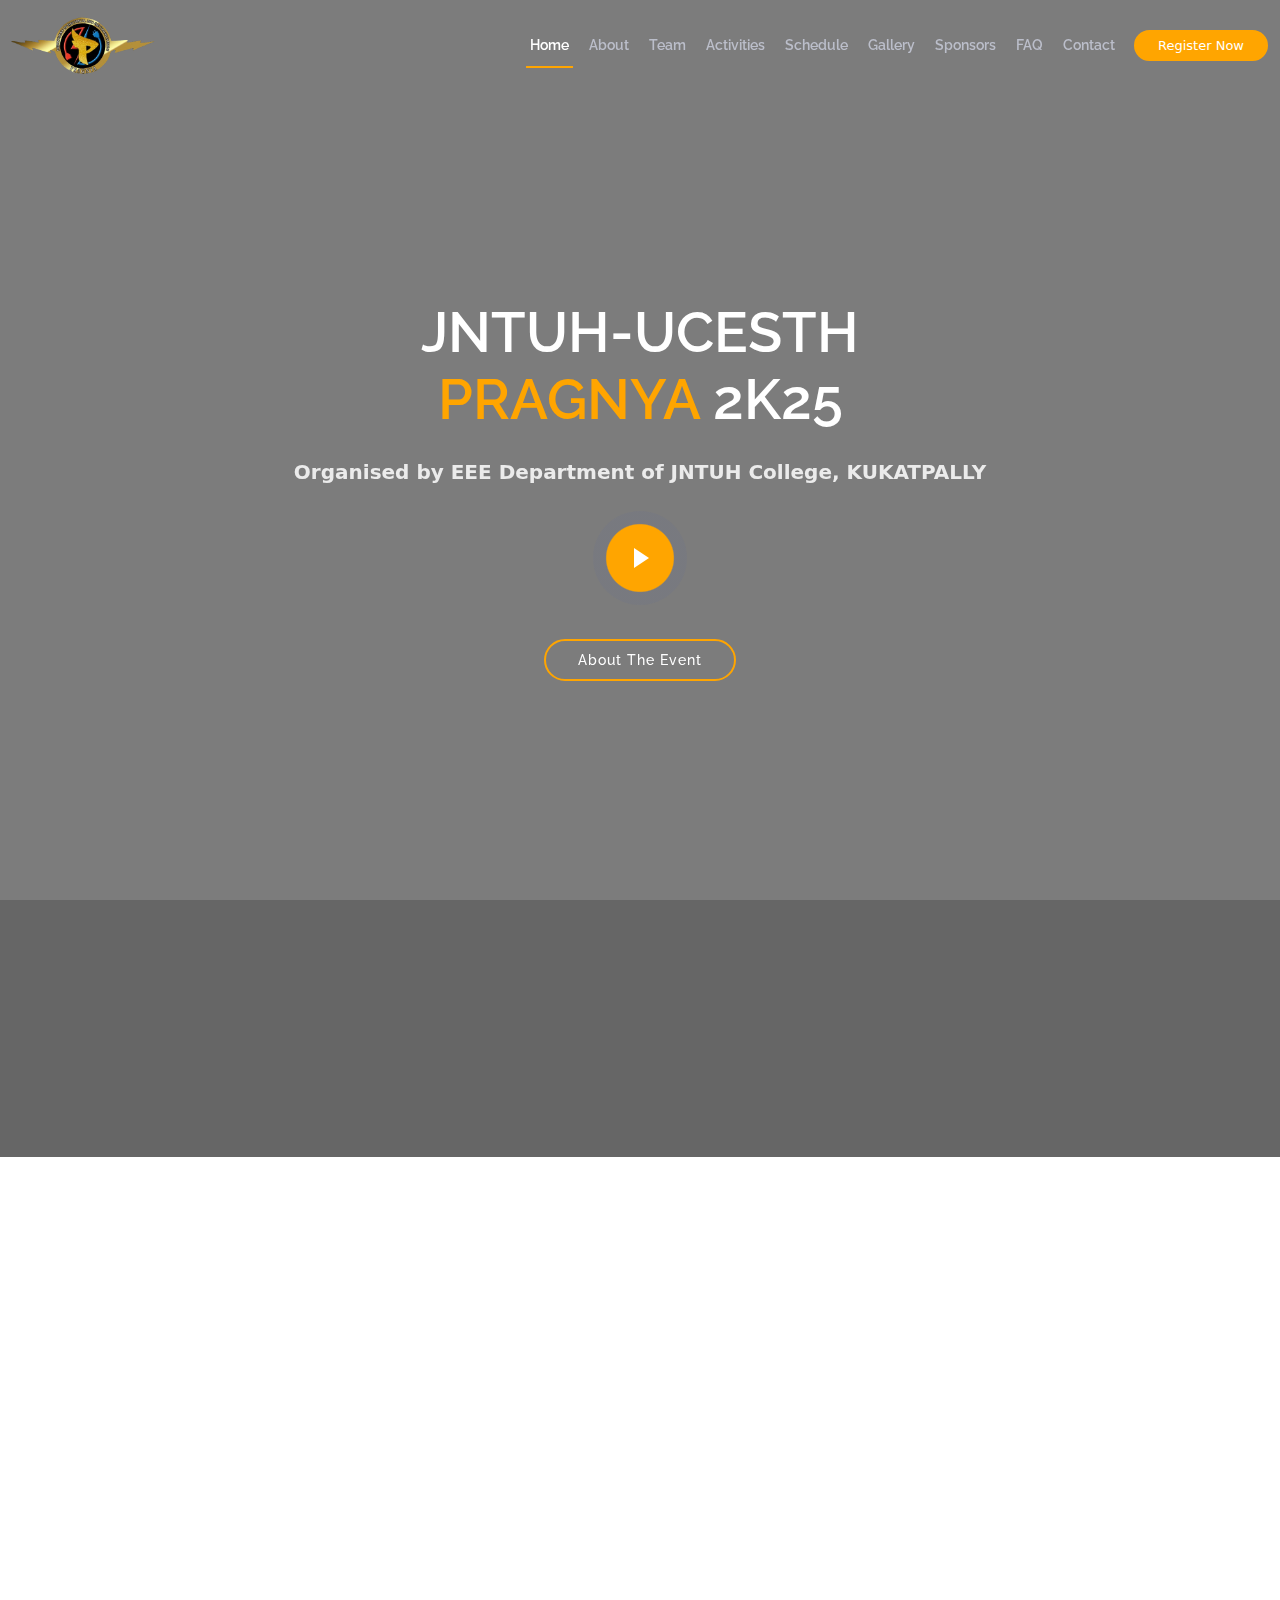
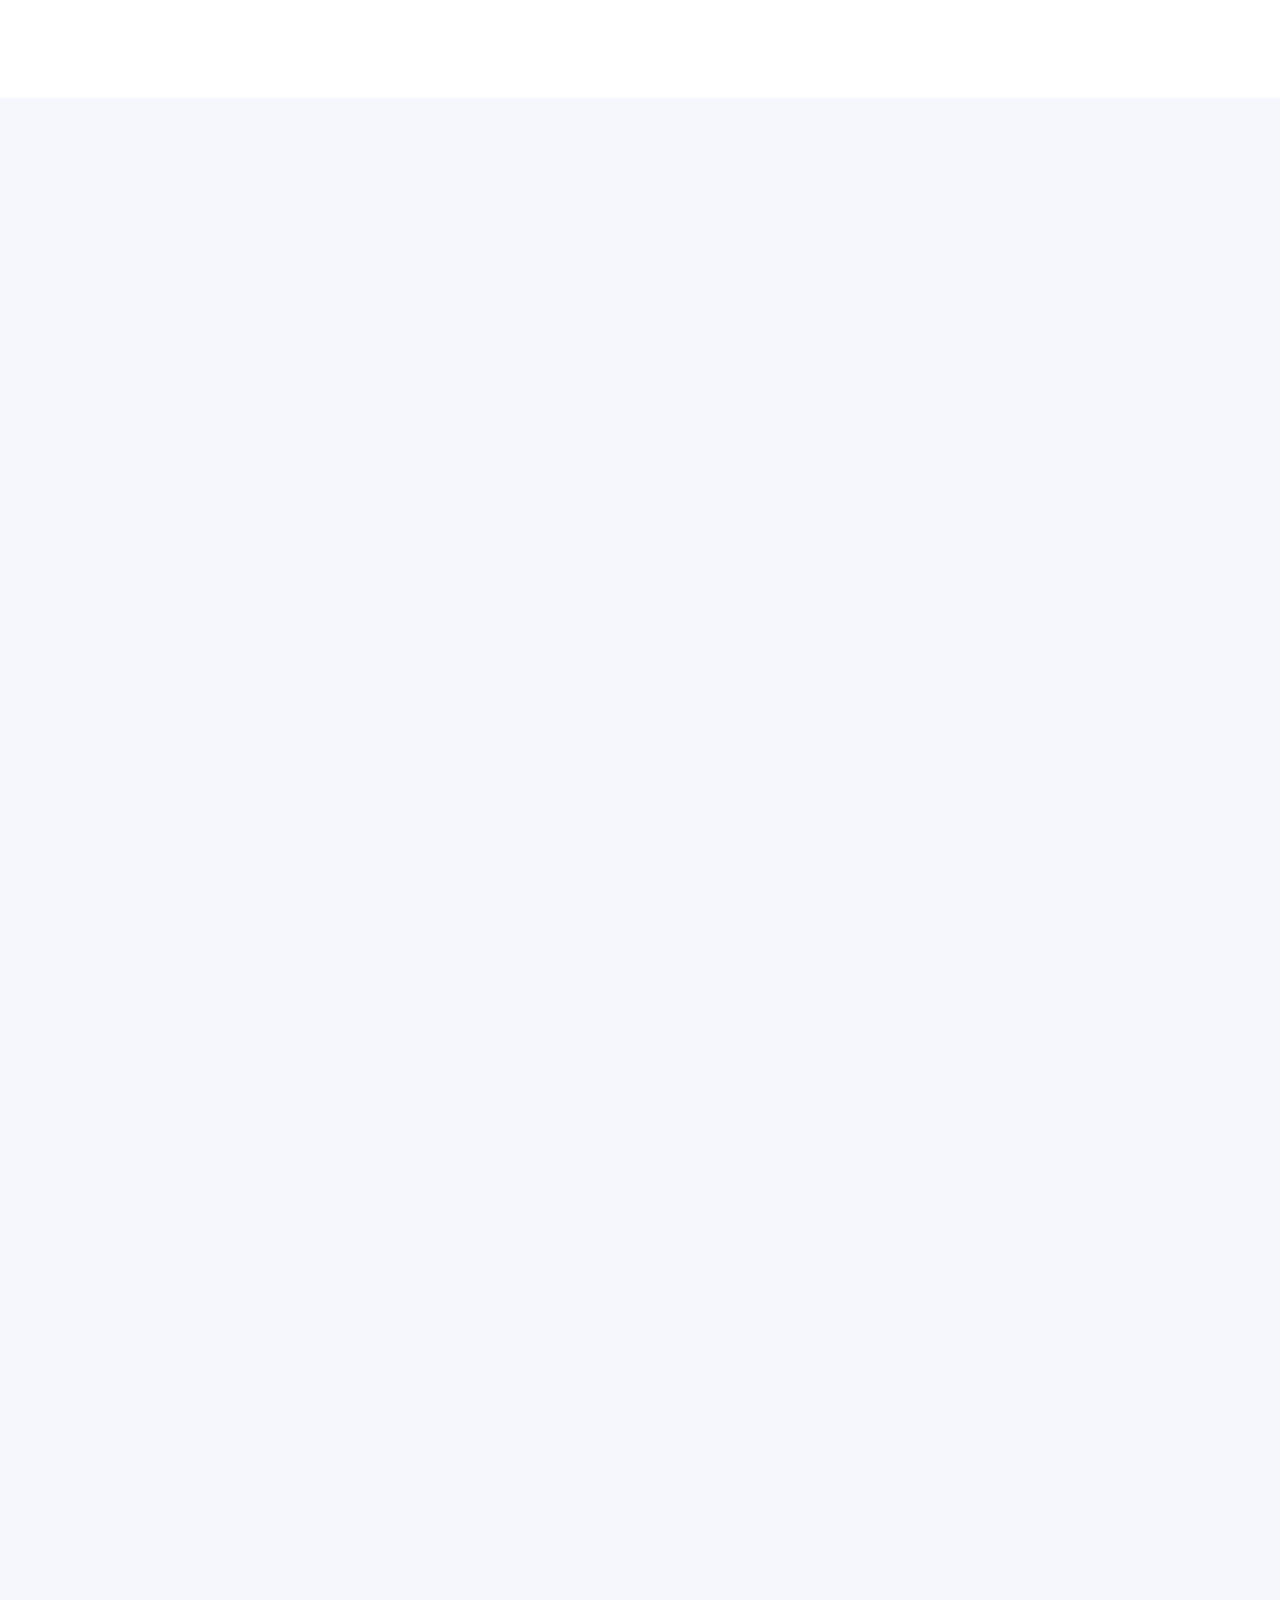
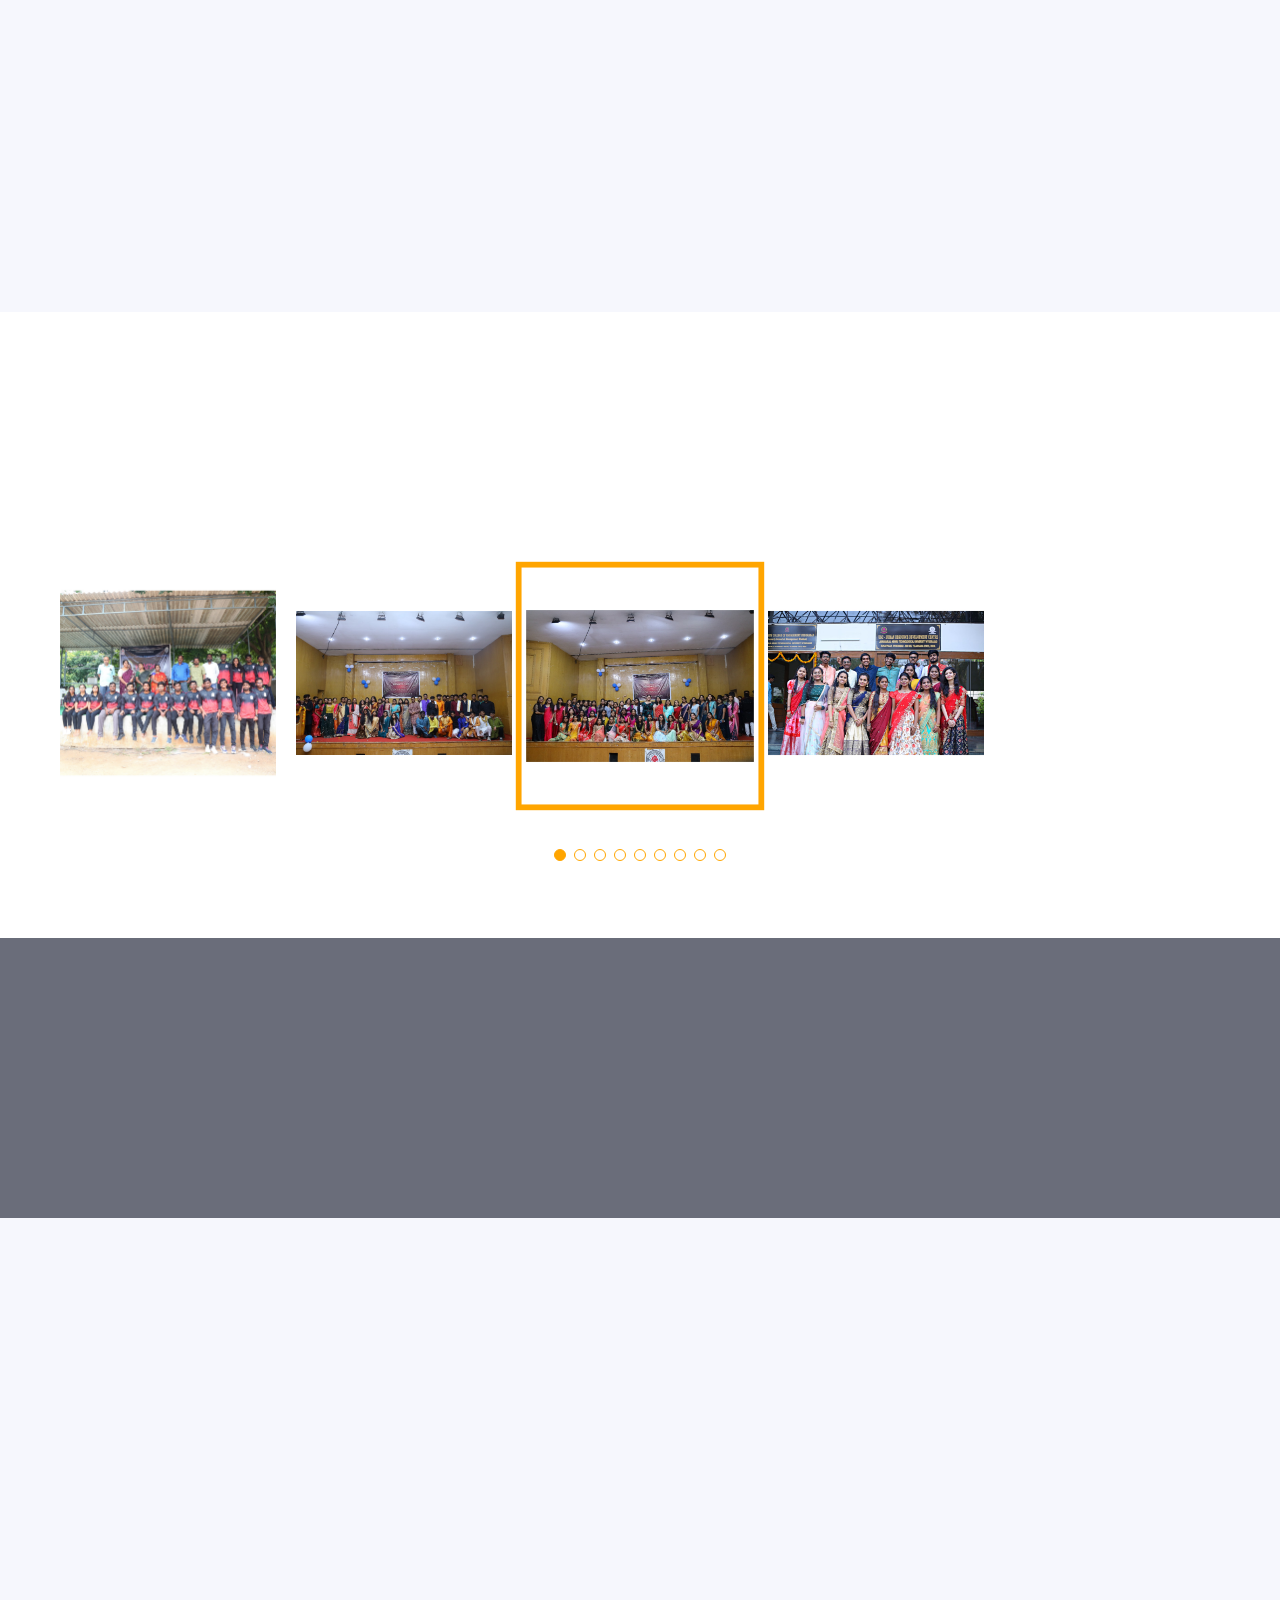
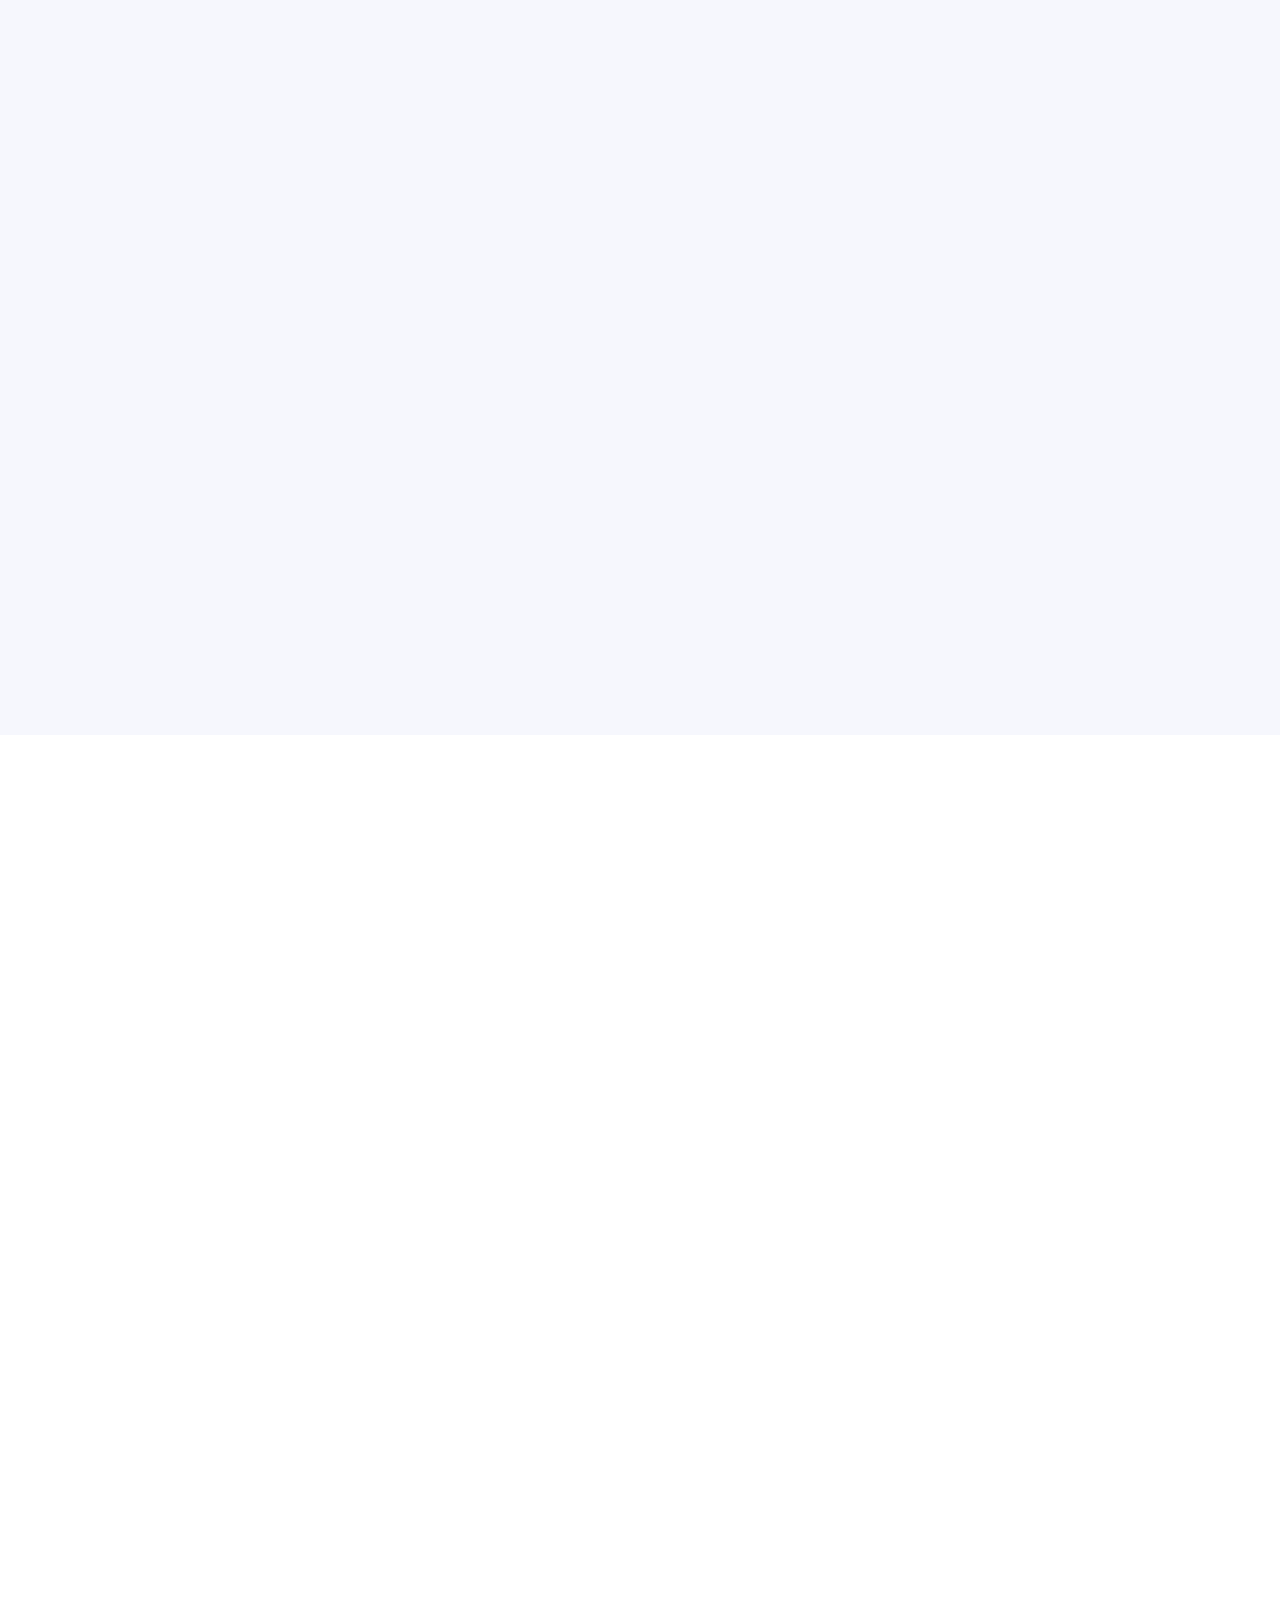
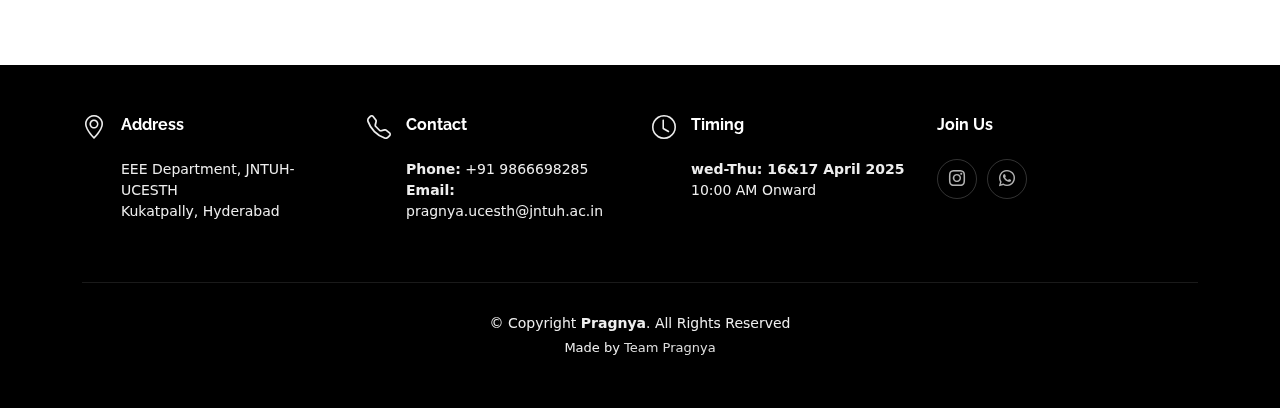
==== index.html @ 3084e206 "edit_stage2" ====
<!DOCTYPE html>
<html lang="en">

<head>
  <meta charset="utf-8">
  <meta content="width=device-width, initial-scale=1.0" name="viewport">

  <title>pragnya 2024</title>
  <meta content="This annual tech extravaganza is set to be the biggest event of JNTUH. We invite students from all colleges and streams to dive into a world of learning and fun. Packed with workshops, competitions, and opportunities  to connect with industry pros. It will be a gateway to Innovation." name="description">
  <meta content="prgnya jntuh,jntuh eee,pragnya technical fest,jntuhpragnya,pragnyajntuh,jntuh tech fest,jntuhtechnical fest" name="keywords">

  <!-- Favicons -->
  <link href="assets/img/favicona.png" rel="icon">
  <link href="assets/img/apple.png" rel="apple-touch-icon">

  <!-- Google Fonts -->
  <link href="https://fonts.googleapis.com/css?family=Open+Sans:300,300i,400,400i,700,700i|Raleway:300,400,500,700,800"
    rel="stylesheet">

  <!-- Vendor CSS Files -->
  <link href="assets/vendor/aos/aos.css" rel="stylesheet">
  <link href="assets/vendor/bootstrap/css/bootstrap.min.css" rel="stylesheet">
  <link href="assets/vendor/bootstrap-icons/bootstrap-icons.css" rel="stylesheet">
  <link href="assets/vendor/glightbox/css/glightbox.min.css" rel="stylesheet">
  <link href="assets/vendor/swiper/swiper-bundle.min.css" rel="stylesheet">

  <!-- Template Main CSS File -->
  <link href="assets/css/style.css" rel="stylesheet">

  <!-- =======================================================
  *
  ======================================================== -->

  <style>
    #particles-js {
      position: fixed;
      width: 100%;
      height: 100%;

      /*Ensures particles are behind other elements*/
      z-index: -1;
    }
  </style>
</head>

<body>

  <!-- ======= Header ======= -->
  <header id="header" class="d-flex align-items-center ">
    <div class="container-fluid container-xxl d-flex align-items-center">

      <div id="logo" class="me-auto">
        <!-- Uncomment below for a text logo -->
        
        <a href="index.html" class="scrollto"><img src="assets/img/logo.png" alt="" title=""></a>
      </div>

      <nav id="navbar" class="navbar order-last order-lg-0">
        <ul>
          <li><a class="nav-link scrollto active" href="#hero">Home</a></li>
          <li><a class="nav-link scrollto" href="#about">About</a></li>
          <li><a class="nav-link scrollto" href="#speakers">Team</a></li>
          <li><a class="nav-link scrollto" href="#activities">Activities</a></li>
          <li><a class="nav-link scrollto" href="#schedule">Schedule</a></li>
          <li><a class="nav-link scrollto" href="#gallery">Gallery</a></li>
          <li><a class="nav-link scrollto" href="#supporters">Sponsors</a></li>
          <li><a class="nav-link scrollto" href="#faq">FAQ</a></li>
          <!-- <li class="dropdown"><a href="#"><span>Drop Down</span> <i class="bi bi-chevron-down"></i></a>
          <ul>
            <li><a href="#">Drop Down 1</a></li>
            <li class="dropdown"><a href="#"><span>Deep Drop Down</span> <i class="bi bi-chevron-right"></i></a>
              <ul>
                <li><a href="#">Deep Drop Down 1</a></li>
                <li><a href="#">Deep Drop Down 2</a></li>
                <li><a href="#">Deep Drop Down 3</a></li>
                <li><a href="#">Deep Drop Down 4</a></li>
                <li><a href="#">Deep Drop Down 5</a></li>
              </ul>
            </li>
            <li><a href="#">Drop Down 2</a></li>
            <li><a href="#">Drop Down 3</a></li>
            <li><a href="#">Drop Down 4</a></li>
          </ul>
        </li> -->
          <li><a class="nav-link scrollto" href="#footer">Contact</a></li>
        </ul>
        <i class="bi bi-list mobile-nav-toggle"></i>
      </nav>
      <!-- .navbar -->
      <a class="buy-tickets scrollto" href="https://forms.gle/BgCcwTMuFskUygii7">Register Now</a>

    </div>
  </header>
  <!-- End Header -->
  

  <!-- ======= Hero Section ======= -->
 <section id="particles-js"></section>

  <section id="hero">
    <div class="hero-container" data-aos="zoom-in" data-aos-delay="100">
      <h1 class="mb-4 pb-0">JNTUH-UCESTH<br><span>PRAGNYA</span> 2K25</h1>
      <p class="mb-4 pb-0">Organised by EEE Department of JNTUH College, KUKATPALLY</p>
      <a href="./assets/videos/comingsoon.mp4" class="glightbox play-btn mb-4"></a>
      <a href="#about" class="about-btn scrollto">About The Event</a>
    </div>
  </section>
  <!-- End Hero Section -->

  <main id="main">

    <!-- ======= About Section ======= -->
    <section id="about">
      <div class="container position-relative" data-aos="fade-up">
        <div class="row">
          <div class="col-lg-6">
            <h2>About The Event</h2>
            <p>This annual tech extravaganza is set to be the biggest event of JNTUH. We invite 
              students from all colleges and
              streams to dive into a world of learning and fun. Packed with workshops, competitions, and opportunities
              to connect with industry pros. It will be a gateway to Innovation.
            </p>
          </div>
          <div class="col-lg-3">
            <h3>Where</h3>
            <p>EEE Department, JNTUH College</p>
          </div>
          <div class="col-lg-3">
            <h3>When</h3>
            <p>Wednesday to Thursday <br>16-14 April</p>
          </div>
        </div>
      </div>
    </section>
    <!-- End About Section -->

    <!-- ======= Speakers Section ======= -->
    <section id="speakers">
      <div class="container" data-aos="fade-up">
        <div class="section-header">
          <h2>Event Management Team</h2>
          <p>Meet the Pioneers of Pragnya 2024 </p>
        </div>

        <div class="row">

          <div class="col-lg-3 col-6">
            <div class="speaker" data-aos="fade-up" data-aos-delay="100">
              <img src="assets/img/speakers/principal.jpeg" alt="principal" class="img-fluid">
              <div class="details">
                <h3><a href="./pages/speakers/principal.html">Dr.G Venkata Narasimha Reddy</a></h3>
                <p>Principal, JNTUH College</p>
                <div class="social">
                  <a href="#"><i class="bi bi-twitter"></i></a>
                  <a href="#"><i class="bi bi-linkedin"></i></a>
                </div>
              </div>
            </div>
          </div>

          <div class="col-lg-3 col-6">
            <div class="speaker" data-aos="fade-up" data-aos-delay="100">
              <img src="./assets/img/speakers/hod.jpeg" alt="Speaker Name" class="img-fluid">
              <div class="details">
                <h3><a href="./pages/speakers/hod.html">Dr.K.Bhaskar</a></h3>
                <p style="font-size: 10px;">HOD, Dept of EEE<br>JNTUH College</p>
                <div class="social">
                  <a href="#"><i class="bi bi-envelope"></i></a>
                  <a href="#"><i class="bi bi-globe"></i></a>
                </div>
              </div>
            </div>
          </div>

          <div class="col-lg-3 col-6">
            <div class="speaker" data-aos="fade-up" data-aos-delay="100">
              <img src="assets/img/speakers/agney.jpeg" alt="agney" class="img-fluid">
              <div class="details">
                <!-- <h3><a href="./pages/speakers/agney.html"> Ch.Ruthik </a></h3> -->
                <h3><a href="./pages/speakers/agney.html"> G.Madhu </a></h3>
                <p style="font-size: 10px;">co-ordinator <br>pragnya'25</p>
                <div class="social">
                  <a href="https://www.instagram.com/ruthikchanda/?hl=en"><i class="bi bi-instagram"></i></a>
                  <a href="https://wa.me/+919866698285" class="whatsapp"><i
                    class="bi bi-whatsapp"></i></a>
                </div>
              </div>
            </div>
          </div>

          <div class="col-lg-3 col-6">
            <div class="speaker" data-aos="fade-up" data-aos-delay="100">
              <img src="assets/img/speakers/vidya.jpg" alt="Speaker Name" class="img-fluid">
              <div class="details">
                <h3><a href="./pages/speakers/vidya.html">P.Gohitha</a></h3>
                <p> co-ordinator <br>pragnya'25</p>
                <div class="social">
                  <a href="https://www.instagram.com/chinnuvirat6/?hl=en" ><i class="bi bi-instagram"></i></a>
                  <a ><i class="bi bi-linkedin"></i></a>
                </div>
              </div>
            </div>
          </div>
        </div>
      </div>

    </section>
    <!-- End Speakers Section -->

    <!-- ======= Activities Section ======= -->
    <section id="activities" class="section-with-bg">

      <div class="container" data-aos="fade-up">
        <div class="section-header">
          <h2>Activities</h2>
          <p>Unleash Your Potential With Exciting Competitions at Pragnya 2025</p>
        </div>

        <div class="row" data-aos="fade-up" data-aos-delay="100">

          <div class="col-lg-3 col-6">
            <div class="activity">
              <div class="activity-img">
                <img src="assets/img/activities/2.jpeg" alt="" class="img-fluid">
              </div>
              <h3><a href="./pages/activities/workshops.html">Workshops</a></h3>
              <p class="activity-line">Creating Tomorrow's Tech</p>
            </div>
          </div>

          <div class="col-lg-3 col-6">
            <div class="activity">
              <div class="activity-img">
                <img src="assets/img/activities/paper presentation.jpeg" alt="" class="img-fluid">
              </div>
              <h3><a href="./pages/activities/poster.html">Paper Presentation</a></h3>
              <p class="activity-line">An Ultimate presentation</p>
            </div>
          </div>

          <div class="col-lg-3 col-6">
            <div class="activity">
              <div class="activity-img">
                <img src="assets/img/activities/techp.jpeg" alt="TechTrail" class="img-fluid">
              </div>
              <h3><a href="./pages/activities/techtrail.html">Project Expo</a></h3>
              <p class="activity-line">Shaping Innovative Businesses</p>
            </div>
          </div>

          <div class="col-lg-3 col-6">
            <div class="activity">
              <div class="activity-img">
                <img src="assets/img/activities/eee.jpeg" alt="ByteBattle" class="img-fluid">
              </div>
              <h3><a href="#">Flash Mob</a></h3>
              <p class="activity-line">A mindblowing performance</p>
            </div>
          </div>

        </div>
      </div>

    </section>
    <!-- End Activities Section -->

    <!-- ======= Schedule Section ======= -->
    <section id="schedule" class="section-with-bg">
      <div class="container" data-aos="fade-up">
        <div class="section-header">
          <h2>Event Schedule</h2>
          <p>pragnya 2025 Exciting Event Lineup</p>
        </div>

        <ul class="nav nav-tabs" role="tablist" data-aos="fade-up" data-aos-delay="100">
          <li class="nav-item">
            <a class="nav-link active" href="#day-0" role="tab" data-bs-toggle="tab">Day 0 (16 Apr'25)</a>
          </li>
          <li class="nav-item">
            <a class="nav-link" href="#day-1" role="tab" data-bs-toggle="tab">Day 1 (17 Apr'25)</a>
          </li>
        </ul>

        <h3 class="sub-heading">Explore the pragnya 2024 Schedule: From Auditions on Day 0 to Main Event Highlights on
          Day 1 <br>
          Explore the Tech-Packed Agenda and Plan Your Experience!
        </h3>

        <div class="tab-content row justify-content-center" data-aos="fade-up" data-aos-delay="200">

          <!-- Schdule Day 0 -->
          <div role="tabpanel" class="col-lg-9 tab-pane fade show active" id="day-0">

            <div class="row schedule-item">
              <div class="col-md-2"><time>00:00 AM</time></div>
              <div class="col-md-10">
                <div class="speaker">
                  <img src="assets/img/tba.jpg" alt="To be announced">
                </div>
                <h4>Session <span>[taken by]</span></h4>
                <p>Keypoints of that session.</p>
              </div>
            </div>

            <div class="row schedule-item">
              <div class="col-md-2"><time>00:00 AM</time></div>
              <div class="col-md-10">
                <div class="speaker">
                  <img src="assets/img/tba.jpg" alt="To be announced">
                </div>
                <h4>Session <span>[taken by]</span></h4>
                <p>Keypoints of that session.</p>
              </div>
            </div>

            <div class="row schedule-item">
              <div class="col-md-2"><time>00:00 AM</time></div>
              <div class="col-md-10">
                <div class="speaker">
                  <img src="assets/img/tba.jpg" alt="To be announced">
                </div>
                <h4>Session <span>[taken by]</span></h4>
                <p>Keypoints of that session.</p>
              </div>
            </div>

            <div class="row schedule-item">
              <div class="col-md-2"><time>00:00 AM</time></div>
              <div class="col-md-10">
                <div class="speaker">
                  <img src="assets/img/tba.jpg" alt="To be announced">
                </div>
                <h4>Session <span>[taken by]</span></h4>
                <p>Keypoints of that session.</p>
              </div>
            </div>

            <div class="row schedule-item">
              <div class="col-md-2"><time>00:00 AM</time></div>
              <div class="col-md-10">
                <div class="speaker">
                  <img src="assets/img/tba.jpg" alt="To be announced">
                </div>
                <h4>Session <span>[taken by]</span></h4>
                <p>Keypoints of that session.</p>
              </div>
            </div>

            <div class="row schedule-item">
              <div class="col-md-2"><time>00:00 AM</time></div>
              <div class="col-md-10">
                <div class="speaker">
                  <img src="assets/img/tba.jpg" alt="To be announced">
                </div>
                <h4>Session <span>[taken by]</span></h4>
                <p>Keypoints of that session.</p>
              </div>
            </div>

            <div class="row schedule-item">
              <div class="col-md-2"><time>00:00 AM</time></div>
              <div class="col-md-10">
                <div class="speaker">
                  <img src="assets/img/tba.jpg" alt="To be announced">
                </div>
                <h4>Session <span>[taken by]</span></h4>
                <p>Keypoints of that session.</p>
              </div>
            </div>

          </div>
          <!-- End Schdule Day 0 -->

          <!-- Schdule Day 1 -->
          <div role="tabpanel" class="col-lg-9  tab-pane fade" id="day-1">

            <div class="row schedule-item">
              <div class="col-md-2"><time>00:00 AM</time></div>
              <div class="col-md-10">
                <div class="speaker">
                  <img src="assets/img/tba.jpg" alt="To be announced">
                </div>
                <h4>Session <span>[taken by]</span></h4>
                <p>Keypoints of that session.</p>
              </div>
            </div>

            <div class="row schedule-item">
              <div class="col-md-2"><time>00:00 AM</time></div>
              <div class="col-md-10">
                <div class="speaker">
                  <img src="assets/img/tba.jpg" alt="To be announced">
                </div>
                <h4>Session <span>[taken by]</span></h4>
                <p>Keypoints of that session.</p>
              </div>
            </div>

            <div class="row schedule-item">
              <div class="col-md-2"><time>00:00 AM</time></div>
              <div class="col-md-10">
                <div class="speaker">
                  <img src="assets/img/tba.jpg" alt="To be announced">
                </div>
                <h4>Session <span>[taken by]</span></h4>
                <p>Keypoints of that session.</p>
              </div>
            </div>

            <div class="row schedule-item">
              <div class="col-md-2"><time>00:00 AM</time></div>
              <div class="col-md-10">
                <div class="speaker">
                  <img src="assets/img/tba.jpg" alt="To be announced">
                </div>
                <h4>Session <span>[taken by]</span></h4>
                <p>Keypoints of that session.</p>
              </div>
            </div>

            <div class="row schedule-item">
              <div class="col-md-2"><time>00:00 AM</time></div>
              <div class="col-md-10">
                <div class="speaker">
                  <img src="assets/img/tba.jpg" alt="To be announced">
                </div>
                <h4>Session <span>[taken by]</span></h4>
                <p>Keypoints of that session.</p>
              </div>
            </div>

            <div class="row schedule-item">
              <div class="col-md-2"><time>00:00 AM</time></div>
              <div class="col-md-10">
                <div class="speaker">
                  <img src="assets/img/tba.jpg" alt="To be announced">
                </div>
                <h4>Session <span>[taken by]</span></h4>
                <p>Keypoints of that session.</p>
              </div>
            </div>

          </div>
          <!-- End Schdule Day 1 -->

        </div>

      </div>

    </section><!-- End Schedule Section -->

    <!-- ======= Gallery Section ======= -->
    <section id="gallery">

      <div class="container" data-aos="fade-up">
        <div class="section-header">
          <h2>Gallery</h2>
          <p>pragnya 2025 in Stunning Visual Highlights</p>
        </div>
      </div>

      <div class="gallery-slider swiper">
        <div class="swiper-wrapper align-items-center">
          
          <div class="swiper-slide"><a href="assets/img/gallery/p5.jpeg" class="gallery-lightbox"><img
                src="assets/img/gallery/p5.jpeg" class="img-fluid" alt=""></a></div>
          <div class="swiper-slide"><a href="assets/img/gallery/p6.jpeg" class="gallery-lightbox"><img
                src="assets/img/gallery/p6.jpeg" class="img-fluid" alt=""></a></div>
          <div class="swiper-slide"><a href="assets/img/gallery/p7.jpg" class="gallery-lightbox"><img
                src="assets/img/gallery/p7.jpg" class="img-fluid" alt=""></a></div>
          <div class="swiper-slide"><a href="assets/img/gallery/p8.jpeg" class="gallery-lightbox"><img
                src="assets/img/gallery/p8.jpeg" class="img-fluid" alt=""></a></div>
          <div class="swiper-slide"><a href="assets/img/gallery/p11.jpg" class="gallery-lightbox"><img
                src="assets/img/gallery/p11.jpg" class="img-fluid" alt=""></a></div>
          <div class="swiper-slide"><a href="assets/img/gallery/p12.JPG" class="gallery-lightbox"><img
                src="assets/img/gallery/p12.JPG" class="img-fluid" alt=""></a></div>
          <div class="swiper-slide"><a href="assets/img/gallery/p13.jpeg" class="gallery-lightbox"><img
                src="assets/img/gallery/p13.jpeg" class="img-fluid" alt=""></a></div>
          <div class="swiper-slide"><a href="assets/img/gallery/p14.jpeg" class="gallery-lightbox"><img
                src="assets/img/gallery/p14.jpeg" class="img-fluid" alt=""></a></div> 
          <div class="swiper-slide"><a href="assets/img/gallery/p17.jpeg" class="gallery-lightbox"><img
                src="assets/img/gallery/p17.jpeg" class="img-fluid" alt=""></a></div> 
          

        </div>
        <div class="swiper-pagination"></div>
      </div>

    </section>
    <!-- End Gallery Section -->


    <!-- ======= Register Section ======= -->
    <section id="register">
      <div class="container" data-aos="zoom-in">
        <div class="section-header">
          <h2>REGISTER NOW</h2>
          <p>Secure Your Spot: Register Now For pragnya 2025!</p>
        </div>
        <a href="https://forms.gle/BgCcwTMuFskUygii7"><button>Register Here</button></a>
      </div>
    </section><!-- End Register Section -->

    <!-- ======= Supporters Section ======= -->
    <section id="supporters" class="section-with-bg">

      <div class="container" data-aos="fade-up">
        <div class="section-header">
          <h2>OUR PREVIOUS Sponsors</h2>
          <p>Grateful Acknowledgement to Our Valued Sponsors</p>
        </div>

        <div class="section-header">
          <h3>Title Sponsor</h3>
        </div>

        <div class="row no-gutters supporters-wrap clearfix" data-aos="zoom-in" data-aos-delay="100">

          <a href="https://urbanorbit.in/" target="_blank">
            <div class="sponsor-box">
              <div class="supporter-logo">
                <img src="assets/img/supporters/uo.png" class="img-fluid" alt="urban orbit">
              </div>
            </div>
          </a>

        </div>

        <div class="section-header">
          <h3>Our Major Partners</h3>
        </div>

        <div class="row no-gutters supporters-wrap clearfix" data-aos="zoom-in" data-aos-delay="100">

          <a href="" class="sponsor-box" target="_blank">
            <div >
              <div class="supporter-logo">
                <img src="assets/img/supporters/1.png" class="img-fluid" alt="">
              </div>
            </div>
          </a>

          <a href="" class="sponsor-box" target="_blank">
            <div>
              <div class="supporter-logo">
                <img src="./assets/img/supporters/2.png" class="img-fluid" alt="">
              </div>
            </div>
          </a>

        </div>

        <div class="section-header">
          <h3>Associate Partners</h3>
        </div>

        <div class="row no-gutters supporters-wrap clearfix" data-aos="zoom-in" data-aos-delay="100">
          <a href="" class="sponsor-box" target="_blank">
            <div >
              <div class="supporter-logo">
                <img src="assets/img/supporters/3.jpg" class="img-fluid" alt="">
              </div>
            </div>
          </a>

          <a href="" class="sponsor-box" target="_blank">
            <div>
              <div class="supporter-logo">
                <img src="./assets/img/supporters/ace.webp" class="img-fluid" alt="">
              </div>
            </div>
          </a>

          <!-- 0Labs%20in%20Motihari&mncatname=Pathology%20Labs&search_id=28bffeaac70b9ebcd135141742e00b033a7ba59e8e6559a1277fc594297ade6b&abd_btn=&abd_heading=" class="sponsor-box" target="_blank">
            <div >
              <div class="supporter-logo">
                <img src="assets/img/supporters/BMS-Healthcare.png" class="img-fluid" alt="BMS-Healthcare">
              </div>
            </div>
          </a> -->

          <!-- <div class="col-lg-3 col-md-4 col-xs-6">
            <div class="supporter-logo">
              <img src="assets/img/supporters/comingsoon.png" class="img-fluid" alt="">
            </div>
          </div>

          <div class="col-lg-3 col-md-4 col-xs-6">
            <div class="supporter-logo">
              <img src="assets/img/supporters/comingsoon.png" class="img-fluid" alt="">
            </div>
          </div>

          <div class="col-lg-3 col-md-4 col-xs-6">
            <div class="supporter-logo">
              <img src="assets/img/supporters/comingsoon.png" class="img-fluid" alt="">
            </div>
          </div>

          <div class="col-lg-3 col-md-4 col-xs-6">
            <div class="supporter-logo">
              <img src="assets/img/supporters/comingsoon.png" class="img-fluid" alt="">
            </div>
          </div> -->

        </div>

      </div>

    </section>
    <!-- End Sponsors Section -->

    <!-- =======  F.A.Q Section ======= -->
    <section id="faq">

      <div class="container" data-aos="fade-up">

        <div class="section-header">
          <h2>F.A.Q </h2>
          <p>One Stop Solution For All Your Queries</p>
        </div>

        <div class="row justify-content-center" data-aos="fade-up" data-aos-delay="100">
          <div class="col-lg-9">

            <ul class="faq-list">

              <li>
                <div data-bs-toggle="collapse" class="collapsed question" href="#faq1">How can I participate in
                  pragnya 2024? <i class="bi bi-chevron-down icon-show"></i><i
                    class="bi bi-chevron-up icon-close"></i></div>
                <div id="faq1" class="collapse" data-bs-parent=".faq-list">
                  <p>
                    To participate, visit our registration page on the official pragnya website. Follow the
                    registration instructions and ensure you meet the eligibility criteria.
                  </p>
                </div>
              </li>

              <li>
                <div data-bs-toggle="collapse" href="#faq2" class="collapsed question"> Is pragnya open to students
                  from all colleges? <i class="bi bi-chevron-down icon-show"></i><i
                    class="bi bi-chevron-up icon-close"></i></div>
                <div id="faq2" class="collapse" data-bs-parent=".faq-list">
                  <p>
                    Yes, pragnya is open to students from any college or university. As long as you are from engineering
                    background and have a passion for engineering, you are welcome to join us!
                  </p>
                </div>
              </li>

              <li>
                <div data-bs-toggle="collapse" href="#faq3" class="collapsed question">What are the benefits of
                  attending pragnya? <i class="bi bi-chevron-down icon-show"></i><i
                    class="bi bi-chevron-up icon-close"></i></div>
                <div id="faq3" class="collapse" data-bs-parent=".faq-list">
                  <p>
                    Attending pragnya provides valuable opportunities for networking, skill enhancement, and exposure
                    to industry insights. It's a chance to connect with professionals and fellow students.
                  </p>
                </div>
              </li>

              <li>
                <div data-bs-toggle="collapse" href="#faq4" class="collapsed question">Who are the keynote speakers or
                  industry experts? <i class="bi bi-chevron-down icon-show"></i><i
                    class="bi bi-chevron-up icon-close"></i></div>
                <div id="faq4" class="collapse" data-bs-parent=".faq-list">
                  <p>
                    Our lineup includes esteemed keynote speakers and industry experts with diverse backgrounds. Check
                    the schedule for detailed information on each speaker.
                  </p>
                </div>
              </li>

              <li>
                <div data-bs-toggle="collapse" href="#faq5" class="collapsed question">Is there a code of conduct for
                  participants? <i class="bi bi-chevron-down icon-show"></i><i class="bi bi-chevron-up icon-close"></i>
                </div>
                <div id="faq5" class="collapse" data-bs-parent=".faq-list">
                  <p>
                    Yes, we expect all participants to adhere to a code of conduct promoting respectful and inclusive
                    behavior. Review the code of conduct on our website for detailed guidelines.
                  </p>
                </div>
              </li>

              <li>
                <div data-bs-toggle="collapse" href="#faq6" class="collapsed question">How can my college/organisation
                  become a partner for pragnya? <i class="bi bi-chevron-down icon-show"></i><i
                    class="bi bi-chevron-up icon-close"></i></div>
                <div id="faq6" class="collapse" data-bs-parent=".faq-list">
                  <p>
                    If your college/organisation is interested in partnering with pragnya, please reach out to us
                    through the contact section on our website. We would love to explore collaboration possibilities.
                  </p>
                </div>
              </li>

              <li>
                <div data-bs-toggle="collapse" href="#faq7" class="collapsed question">How can I stay updated on
                  pragnyaa 2024 announcements? <i class="bi bi-chevron-down icon-show"></i><i
                    class="bi bi-chevron-up icon-close"></i></div>
                <div id="faq7" class="collapse" data-bs-parent=".faq-list">
                  <p>
                    Stay connected by following our official social media channels and regularly checking our website
                    for updates and announcements.
                  </p>
                </div>
              </li>

              <li>
                <div data-bs-toggle="collapse" href="#faq8" class="collapsed question">Is there a dress code for the
                  event? <i class="bi bi-chevron-down icon-show"></i><i class="bi bi-chevron-up icon-close"></i></div>
                <div id="faq8" class="collapse" data-bs-parent=".faq-list">
                  <p>
                    While there is no strict dress code, we recommend wearing formal attire. If there are specific dress
                    requirements for certain events, it will be mentioned in the event details.
                  </p>
                </div>
              </li>

              <li>
                <div data-bs-toggle="collapse" href="#faq9" class="collapsed question">What happens if I face technical
                  issues during the event? <i class="bi bi-chevron-down icon-show"></i><i
                    class="bi bi-chevron-up icon-close"></i></div>
                <div id="faq9" class="collapse" data-bs-parent=".faq-list">
                  <p>
                    We have a dedicated technical support team to assist you. Contact the support team through the
                    virtual platform or visit the help desk during in-person events for immediate assistance.
                  </p>
                </div>
              </li>

              <li>
                <div data-bs-toggle="collapse" href="#faq10" class="collapsed question">Will there be opportunities to
                  interact with industry professionals? <i class="bi bi-chevron-down icon-show"></i><i
                    class="bi bi-chevron-up icon-close"></i></div>
                <div id="faq10" class="collapse" data-bs-parent=".faq-list">
                  <p>
                    Yes, pragnya provides various opportunities to interact with industry professionals, including
                    networking sessions, panel discussions, and Q&A sessions.
                  </p>
                </div>
              </li>

            </ul>

          </div>
        </div>

      </div>

    </section>
    <!-- End  F.A.Q Section -->

  </main>
  <!-- End #main -->

  <!-- ======= Footer ======= -->
  <footer id="footer" class="footer" style="bottom: 0;">

    <div class="container">
      <div class="row gy-3">
        <div class="col-lg-3 col-md-6 d-flex">
          <i class="bi bi-geo-alt icon"></i>
          <div>
            <h4>Address</h4>
            <p>
              EEE Department, JNTUH-UCESTH  <br>
              Kukatpally, Hyderabad<br>
            </p>
          </div>

        </div>

        <div class="col-lg-3 col-md-6 footer-links d-flex">
          <i class="bi bi-telephone icon"></i>
          <div>
            <h4>Contact</h4>
            <p>
              <strong>Phone:</strong> +91 9866698285<br>
              <strong>Email:</strong> pragnya.ucesth@jntuh.ac.in<br>
            </p>
          </div>
        </div>

        <div class="col-lg-3 col-md-6 footer-links d-flex">
          <i class="bi bi-clock icon"></i>
          <div>
            <h4>Timing</h4>
            <p>
              <strong>wed-Thu: 16&17 April 2025</strong><br>
              10:00 AM Onward
            </p>
          </div>
        </div>

        <div class="col-lg-3 col-md-6 footer-links">
          <h4>Join Us</h4>
          <div class="social-links d-flex">
            <!-- <a href="#" class="twitter"><i class="bi bi-twitter"></i></a> -->
            <!-- <a href="#" class="facebook"><i class="bi bi-facebook"></i></a> -->
            <a href="https://www.instagram.com/ruthikchanda/?hl=en" class="instagram"><i class="bi bi-instagram"></i></a>
            <a href="https://wa.me/+919866698285" class="whatsapp"><i
                class="bi bi-whatsapp"></i></a>
           
            <!-- <a href="#" class="linkedin"><i class="bi bi-linkedin"></i></a> -->
          </div>
        </div>

      </div>
    </div>

    <div class="container">
      <div class="copyright">
        &copy; Copyright <strong><span>Pragnya</span></strong>. All Rights Reserved
      </div>
      <div class="credits">
        Made <!--span style="color: red;">&#x2764;</span--> by <a href="#">Team Pragnya</a>
      </div>
    </div>

  </footer>
  <!-- End Footer -->

  <a href="#" class="back-to-top d-flex align-items-center justify-content-center"><i
      class="bi bi-arrow-up-short"></i></a>

  <!-- Vendor JS Files -->
  <script src="assets/vendor/aos/aos.js"></script>
  <script src="assets/vendor/bootstrap/js/bootstrap.bundle.min.js"></script>
  <script src="assets/vendor/glightbox/js/glightbox.min.js"></script>
  <script src="assets/vendor/swiper/swiper-bundle.min.js"></script>
  <script src="assets/vendor/php-email-form/validate.js"></script>

  <script src="https://cdn.jsdelivr.net/particles.js/2.0.0/particles.min.js"></script>

  <!-- Template Main JS File -->
  <script src="assets/js/main.js"></script>

</body>

</html>
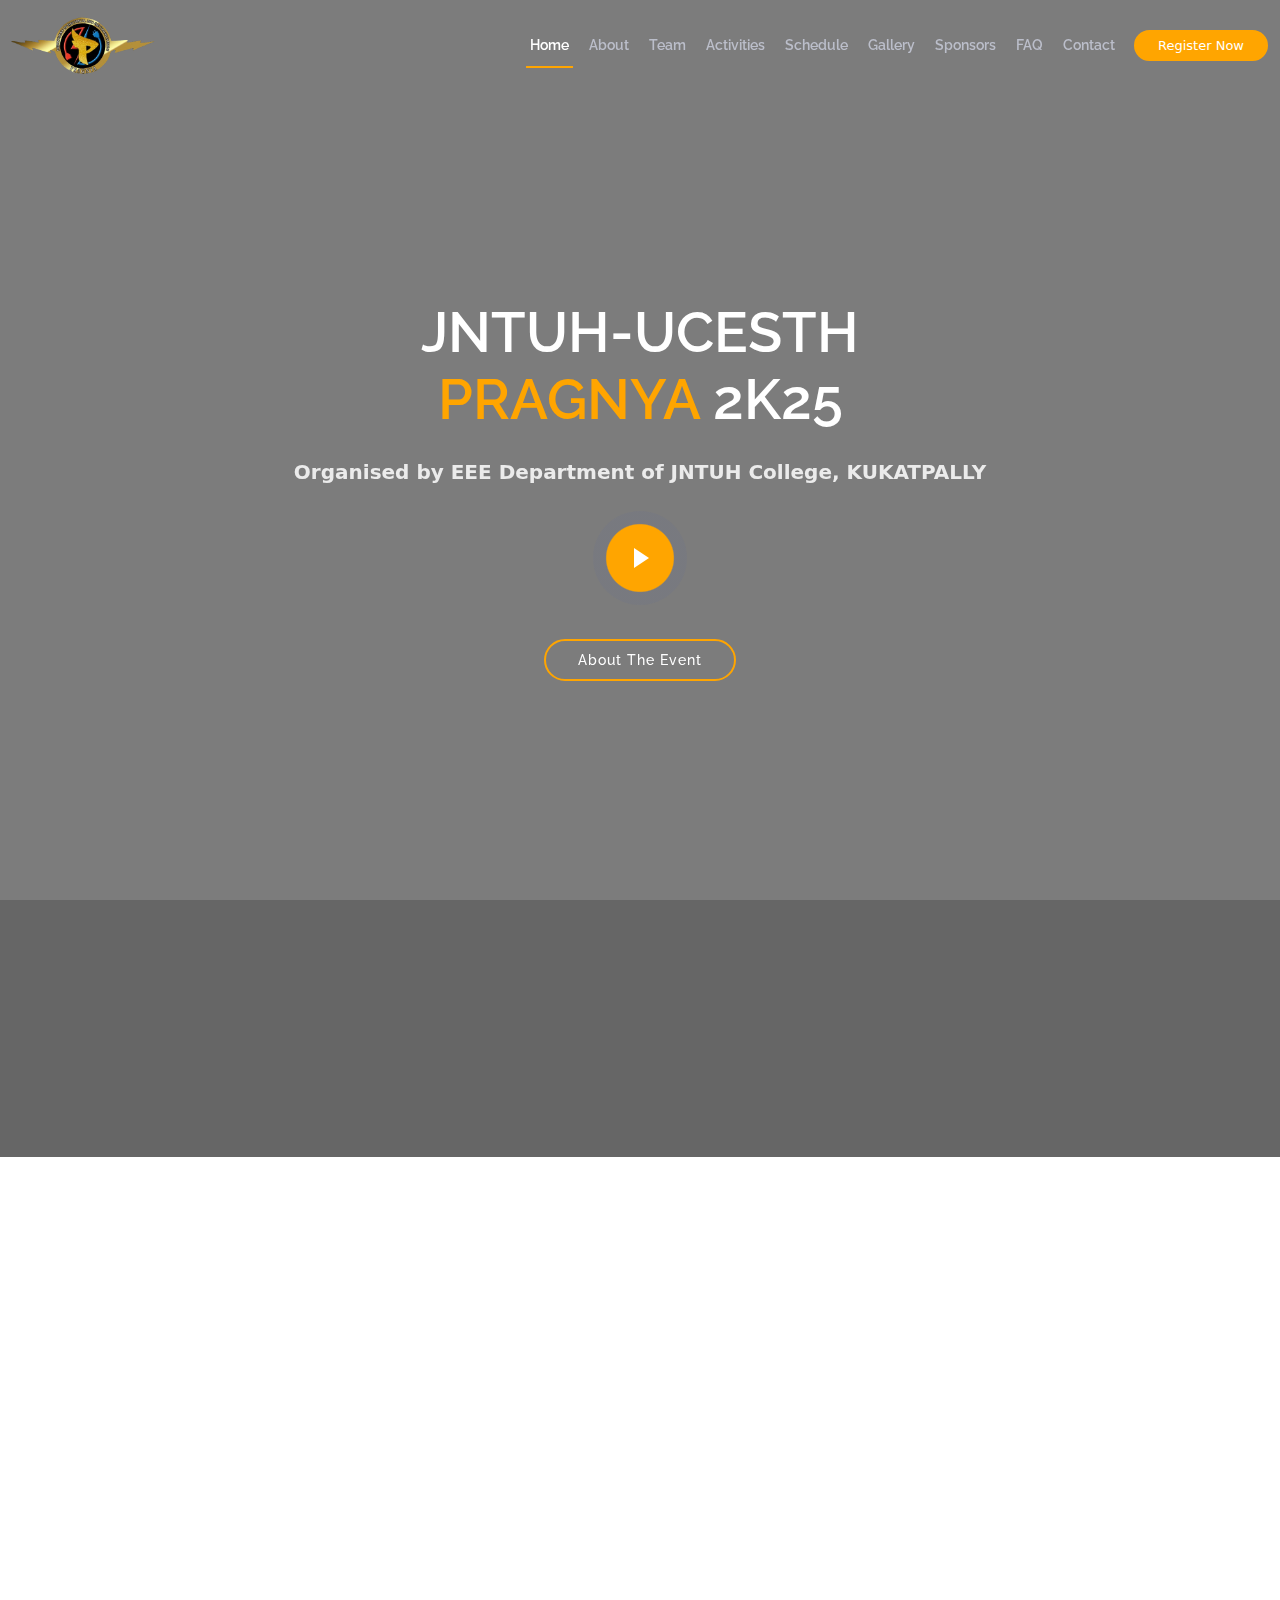
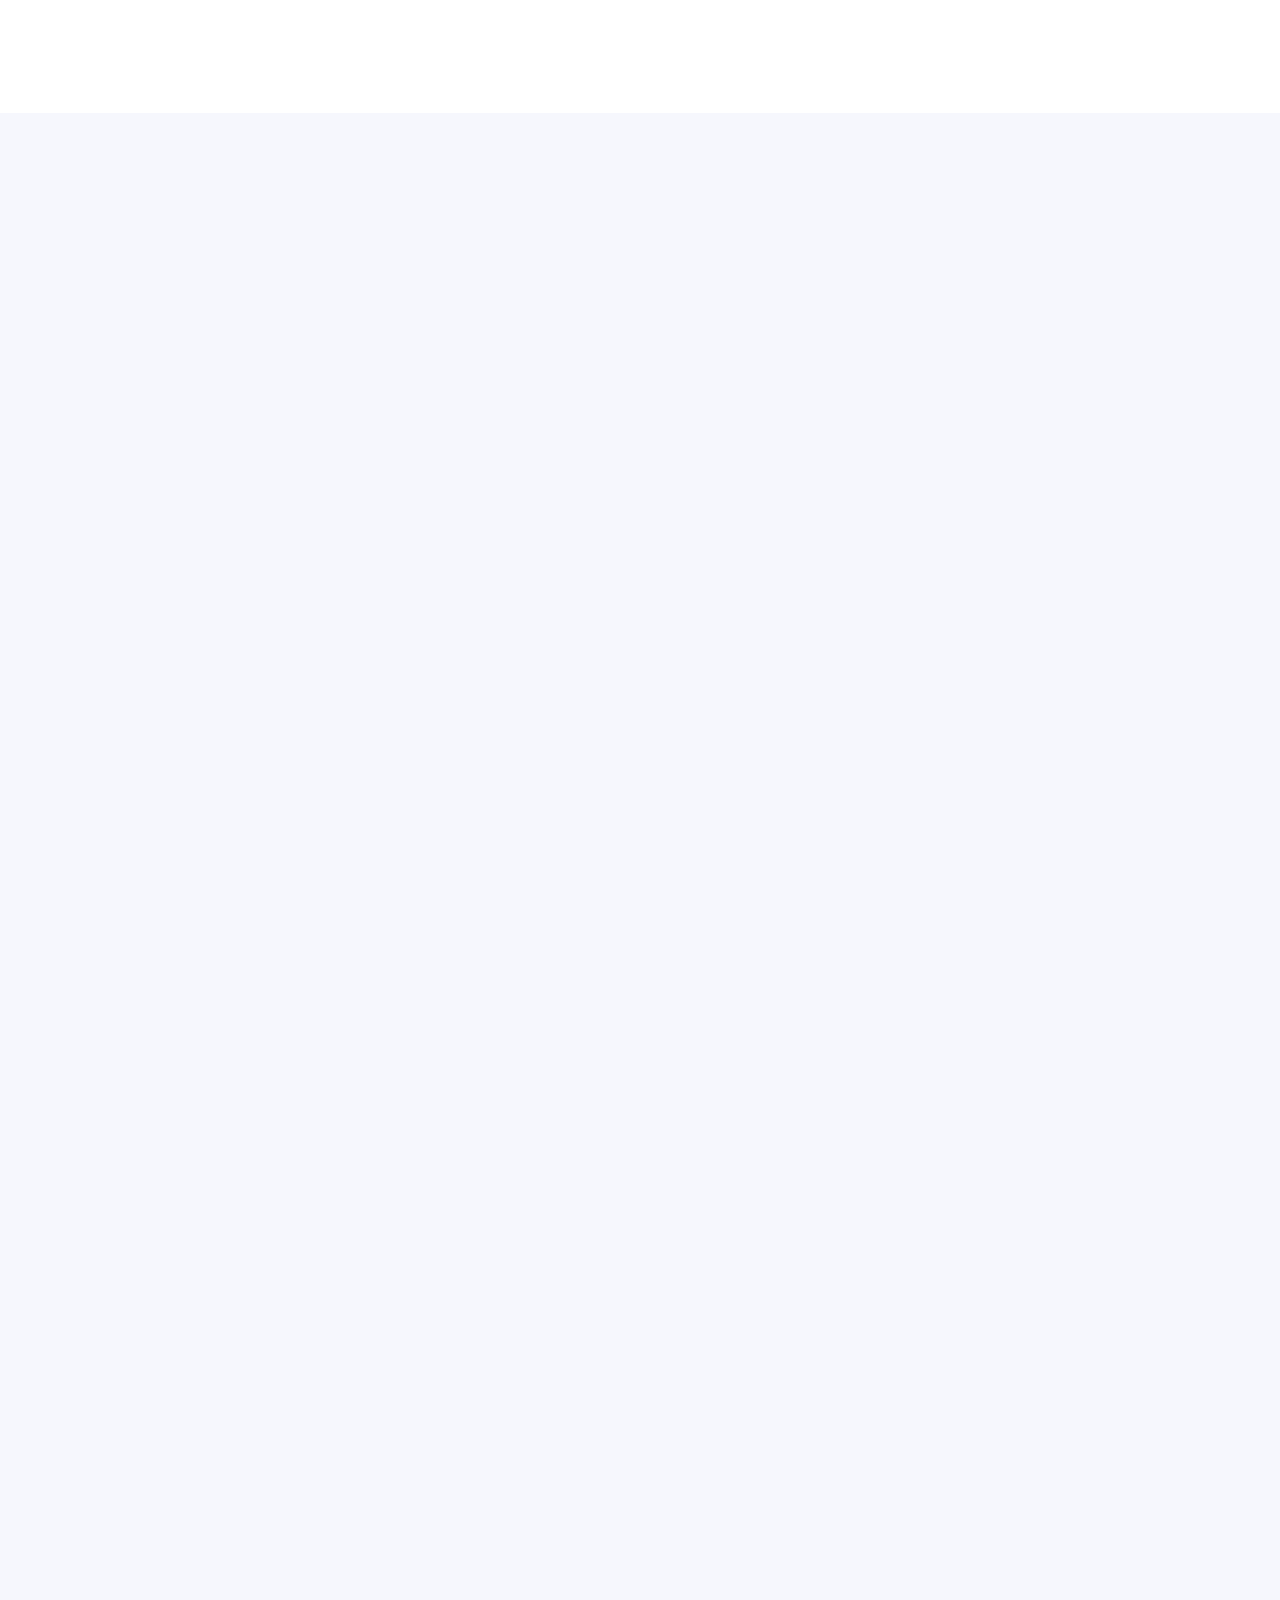
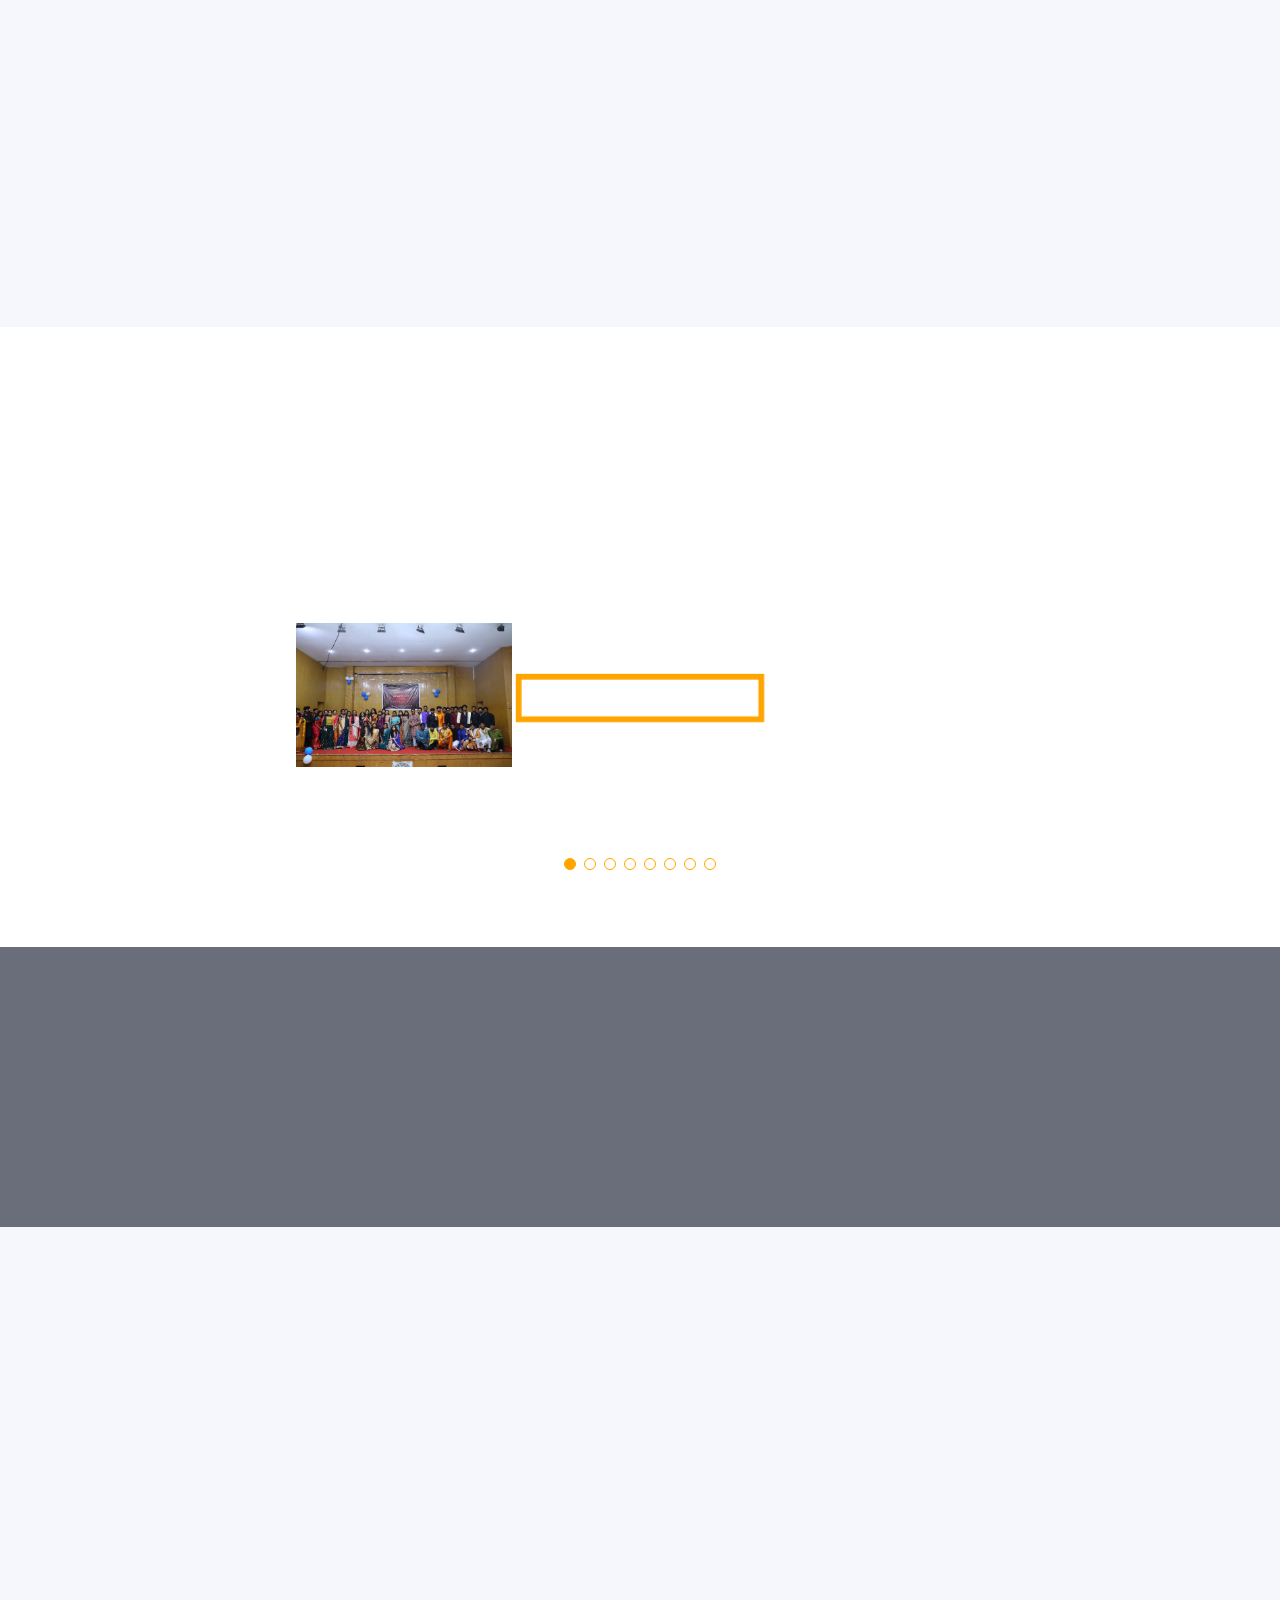
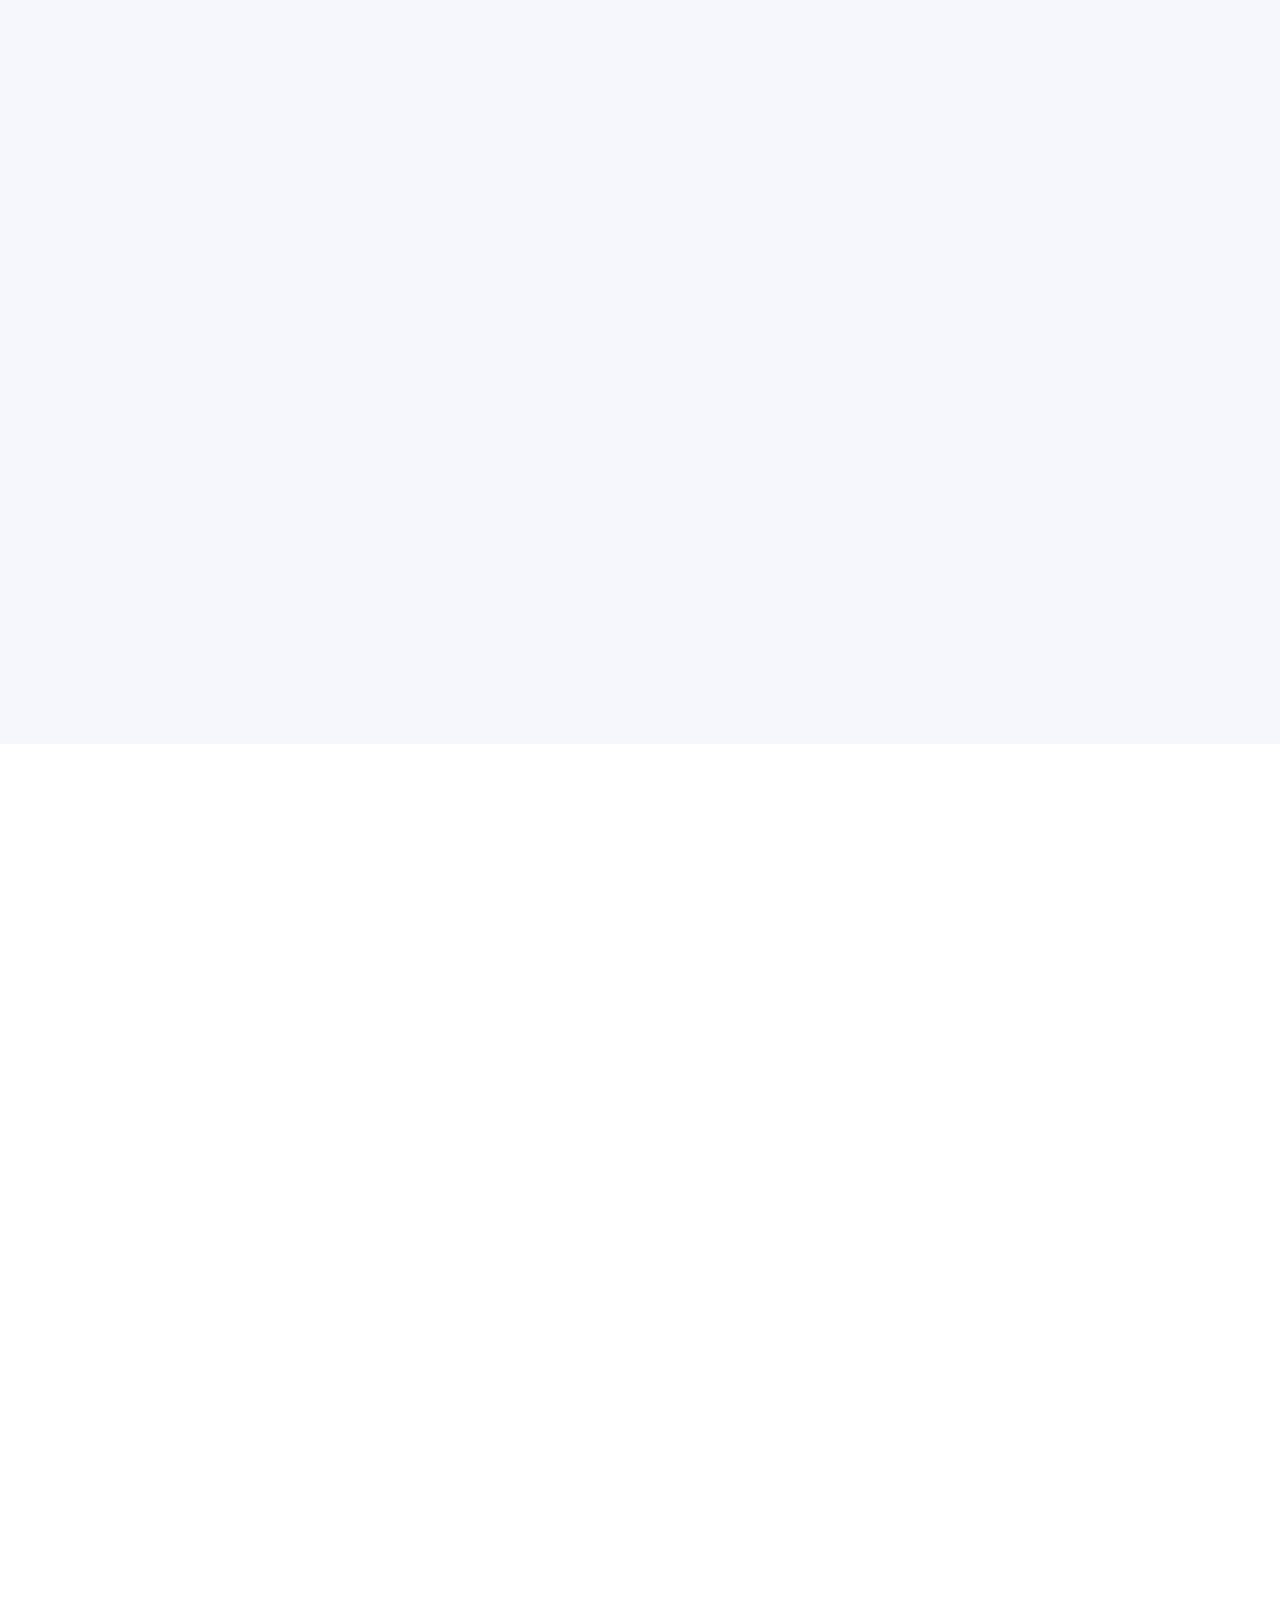
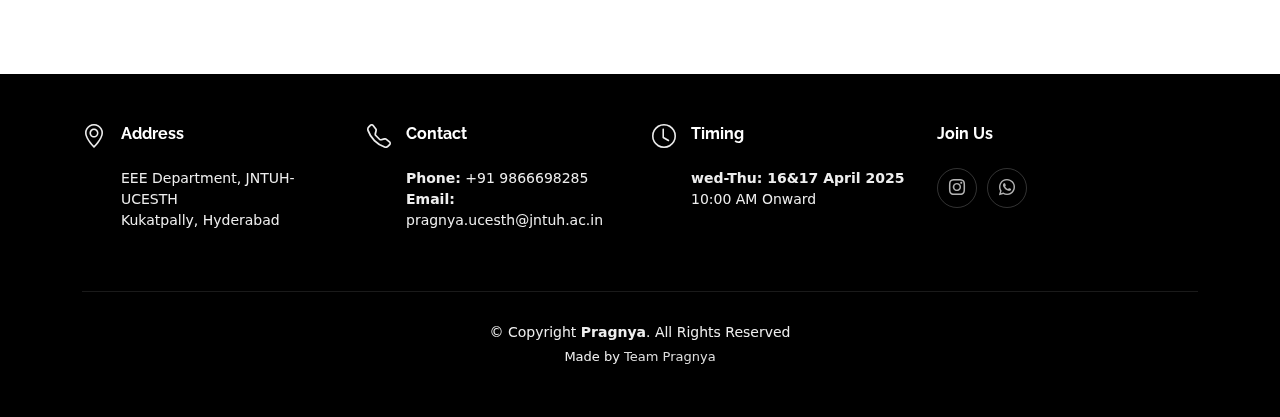
==== commit 3d608dfb: "changes stage 3" ====
--- a/index.html
+++ b/index.html
@@ -143,7 +143,7 @@
         </div>
 
         <div class="row">
-
+          <a></a>
           <div class="col-lg-3 col-6">
             <div class="speaker" data-aos="fade-up" data-aos-delay="100">
               <img src="assets/img/speakers/principal.jpeg" alt="principal" class="img-fluid">
@@ -176,8 +176,8 @@
             <div class="speaker" data-aos="fade-up" data-aos-delay="100">
               <img src="assets/img/speakers/agney.jpeg" alt="agney" class="img-fluid">
               <div class="details">
-                <!-- <h3><a href="./pages/speakers/agney.html"> Ch.Ruthik </a></h3> -->
-                <h3><a href="./pages/speakers/agney.html"> G.Madhu </a></h3>
+                <h3><a href="./pages/speakers/agney.html"> Ch.Ruthik </a></h3>
+                <!-- <h3><a href="./pages/speakers/agney.html"> G.Madhu </a></h3> -->
                 <p style="font-size: 10px;">co-ordinator <br>pragnya'25</p>
                 <div class="social">
                   <a href="https://www.instagram.com/ruthikchanda/?hl=en"><i class="bi bi-instagram"></i></a>
@@ -462,10 +462,10 @@
       <div class="gallery-slider swiper">
         <div class="swiper-wrapper align-items-center">
           
-          <div class="swiper-slide"><a href="assets/img/gallery/p5.jpeg" class="gallery-lightbox"><img
-                src="assets/img/gallery/p5.jpeg" class="img-fluid" alt=""></a></div>
-          <div class="swiper-slide"><a href="assets/img/gallery/p6.jpeg" class="gallery-lightbox"><img
-                src="assets/img/gallery/p6.jpeg" class="img-fluid" alt=""></a></div>
+          <div class="swiper-slide"><a href="assets/img/gallery/p5.jpg" class="gallery-lightbox"><img
+                src="assets/img/gallery/p5.jpg" class="img-fluid" alt=""></a></div>
+          <div class="swiper-slide"><a href="assets/img/gallery/p6.jpg" class="gallery-lightbox"><img
+                src="assets/img/gallery/p6.jpg" class="img-fluid" alt=""></a></div>
           <div class="swiper-slide"><a href="assets/img/gallery/p7.jpg" class="gallery-lightbox"><img
                 src="assets/img/gallery/p7.jpg" class="img-fluid" alt=""></a></div>
           <div class="swiper-slide"><a href="assets/img/gallery/p8.jpeg" class="gallery-lightbox"><img
@@ -474,10 +474,10 @@
                 src="assets/img/gallery/p11.jpg" class="img-fluid" alt=""></a></div>
           <div class="swiper-slide"><a href="assets/img/gallery/p12.JPG" class="gallery-lightbox"><img
                 src="assets/img/gallery/p12.JPG" class="img-fluid" alt=""></a></div>
-          <div class="swiper-slide"><a href="assets/img/gallery/p13.jpeg" class="gallery-lightbox"><img
-                src="assets/img/gallery/p13.jpeg" class="img-fluid" alt=""></a></div>
-          <div class="swiper-slide"><a href="assets/img/gallery/p14.jpeg" class="gallery-lightbox"><img
-                src="assets/img/gallery/p14.jpeg" class="img-fluid" alt=""></a></div> 
+          <!-- <div class="swiper-slide"><a href="assets/img/gallery/p13.jpeg" class="gallery-lightbox"><img
+                src="assets/img/gallery/p13.jpeg" class="img-fluid" alt=""></a></div> -->
+          <div class="swiper-slide"><a href="assets/img/gallery/p14.jpg" class="gallery-lightbox"><img
+                src="assets/img/gallery/p14.jpg" class="img-fluid" alt=""></a></div> 
           <div class="swiper-slide"><a href="assets/img/gallery/p17.jpeg" class="gallery-lightbox"><img
                 src="assets/img/gallery/p17.jpeg" class="img-fluid" alt=""></a></div> 
           
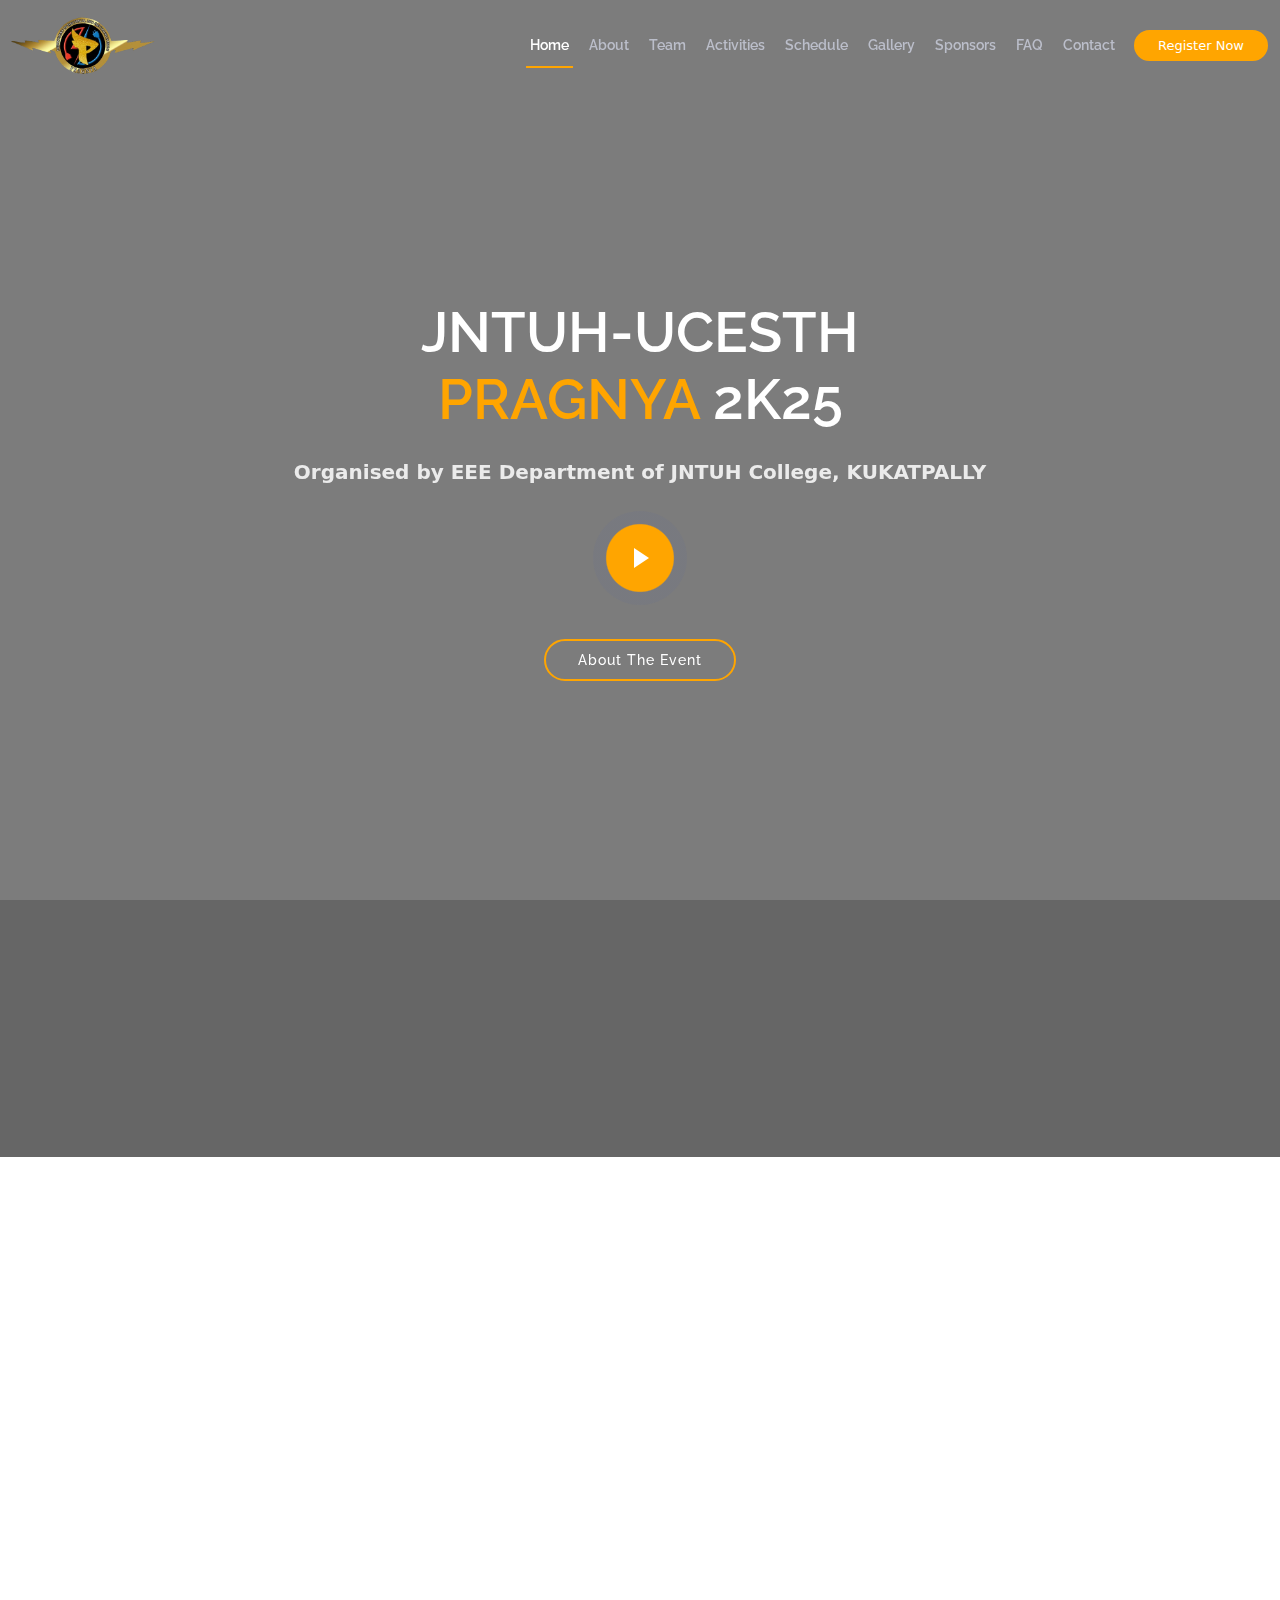
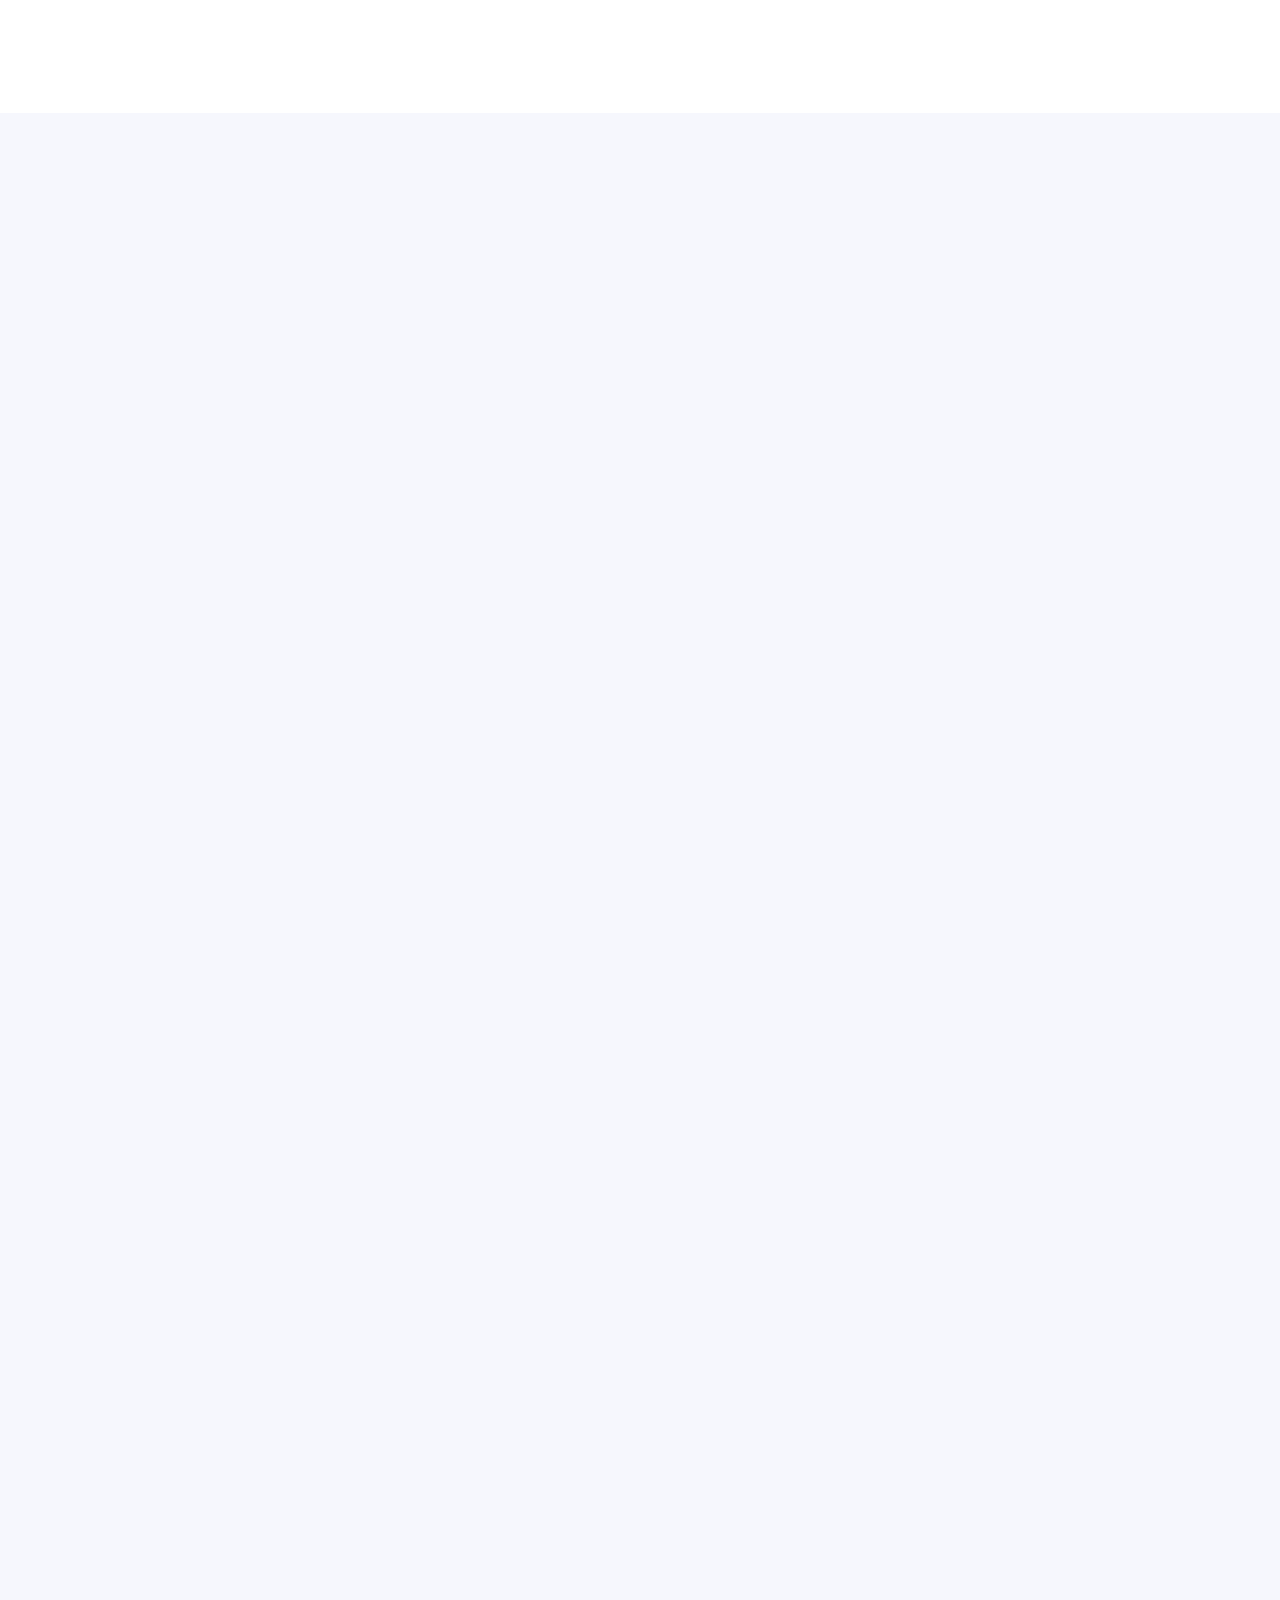
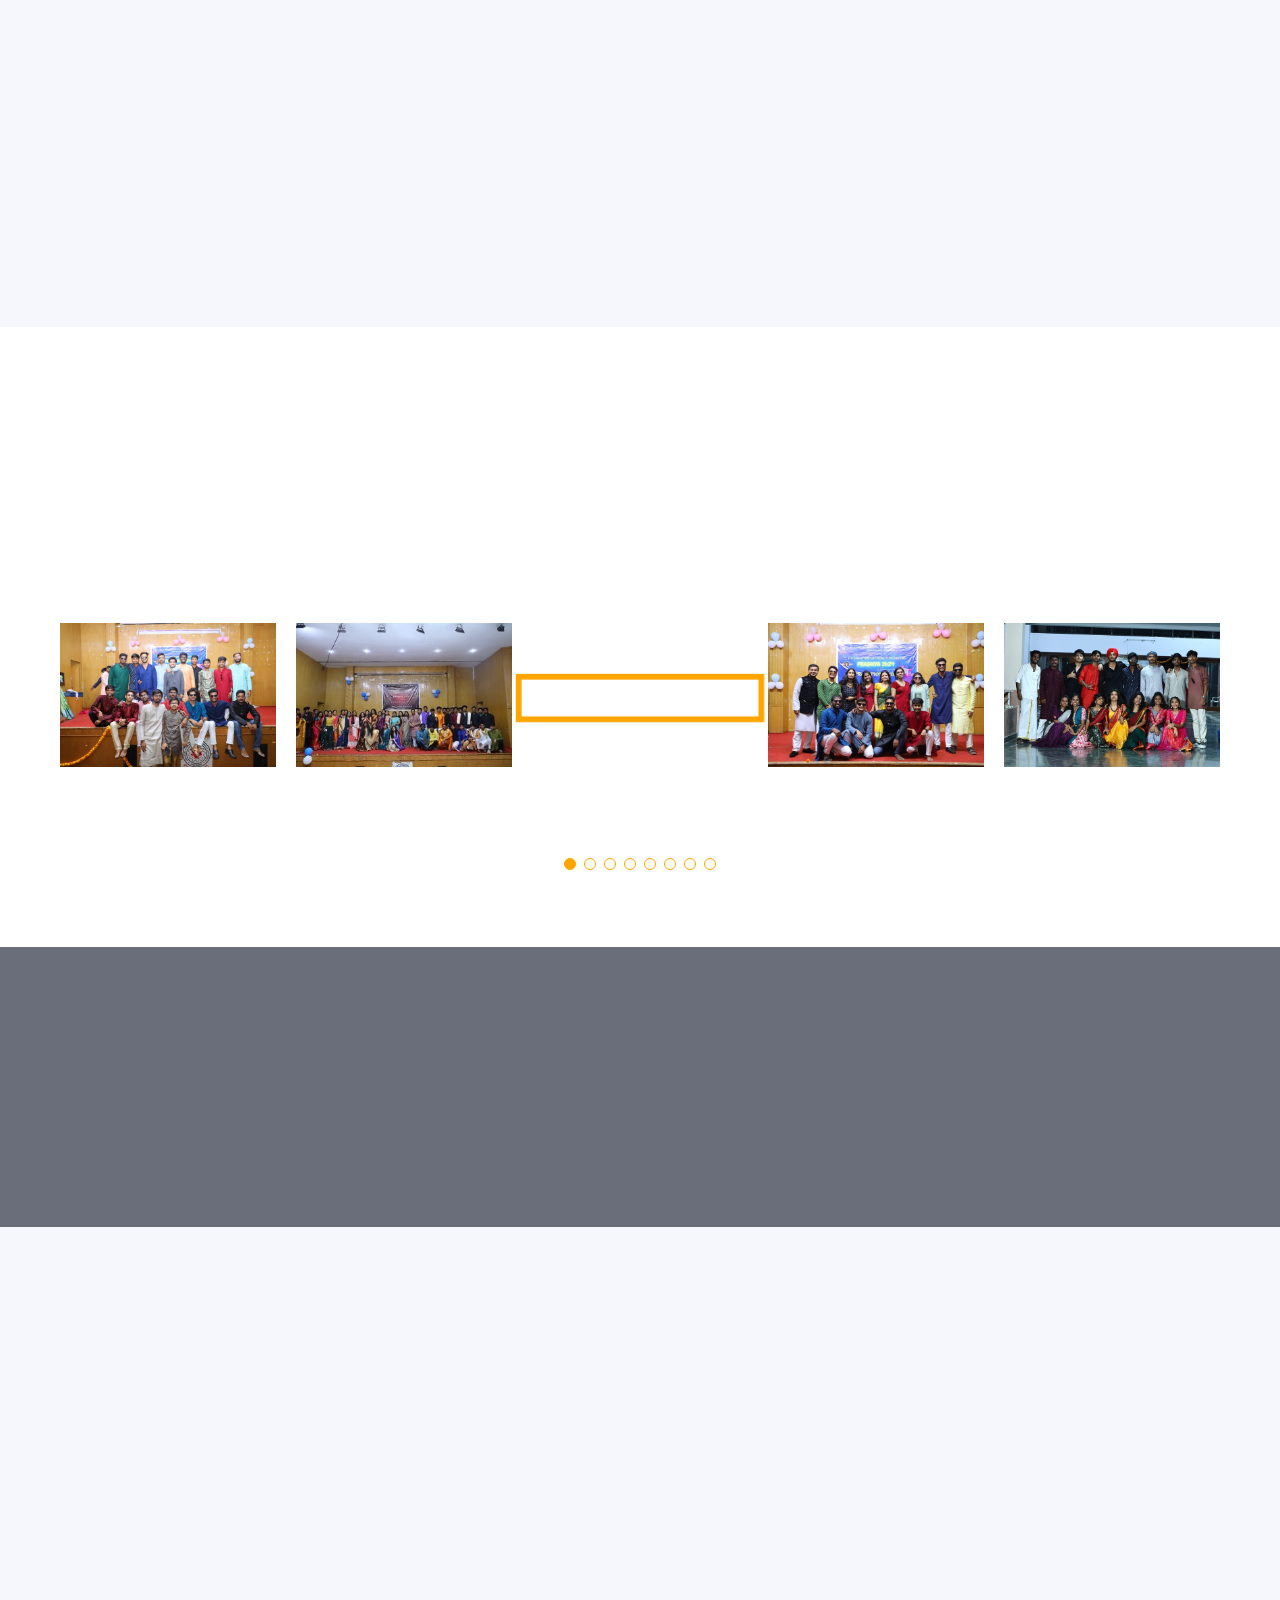
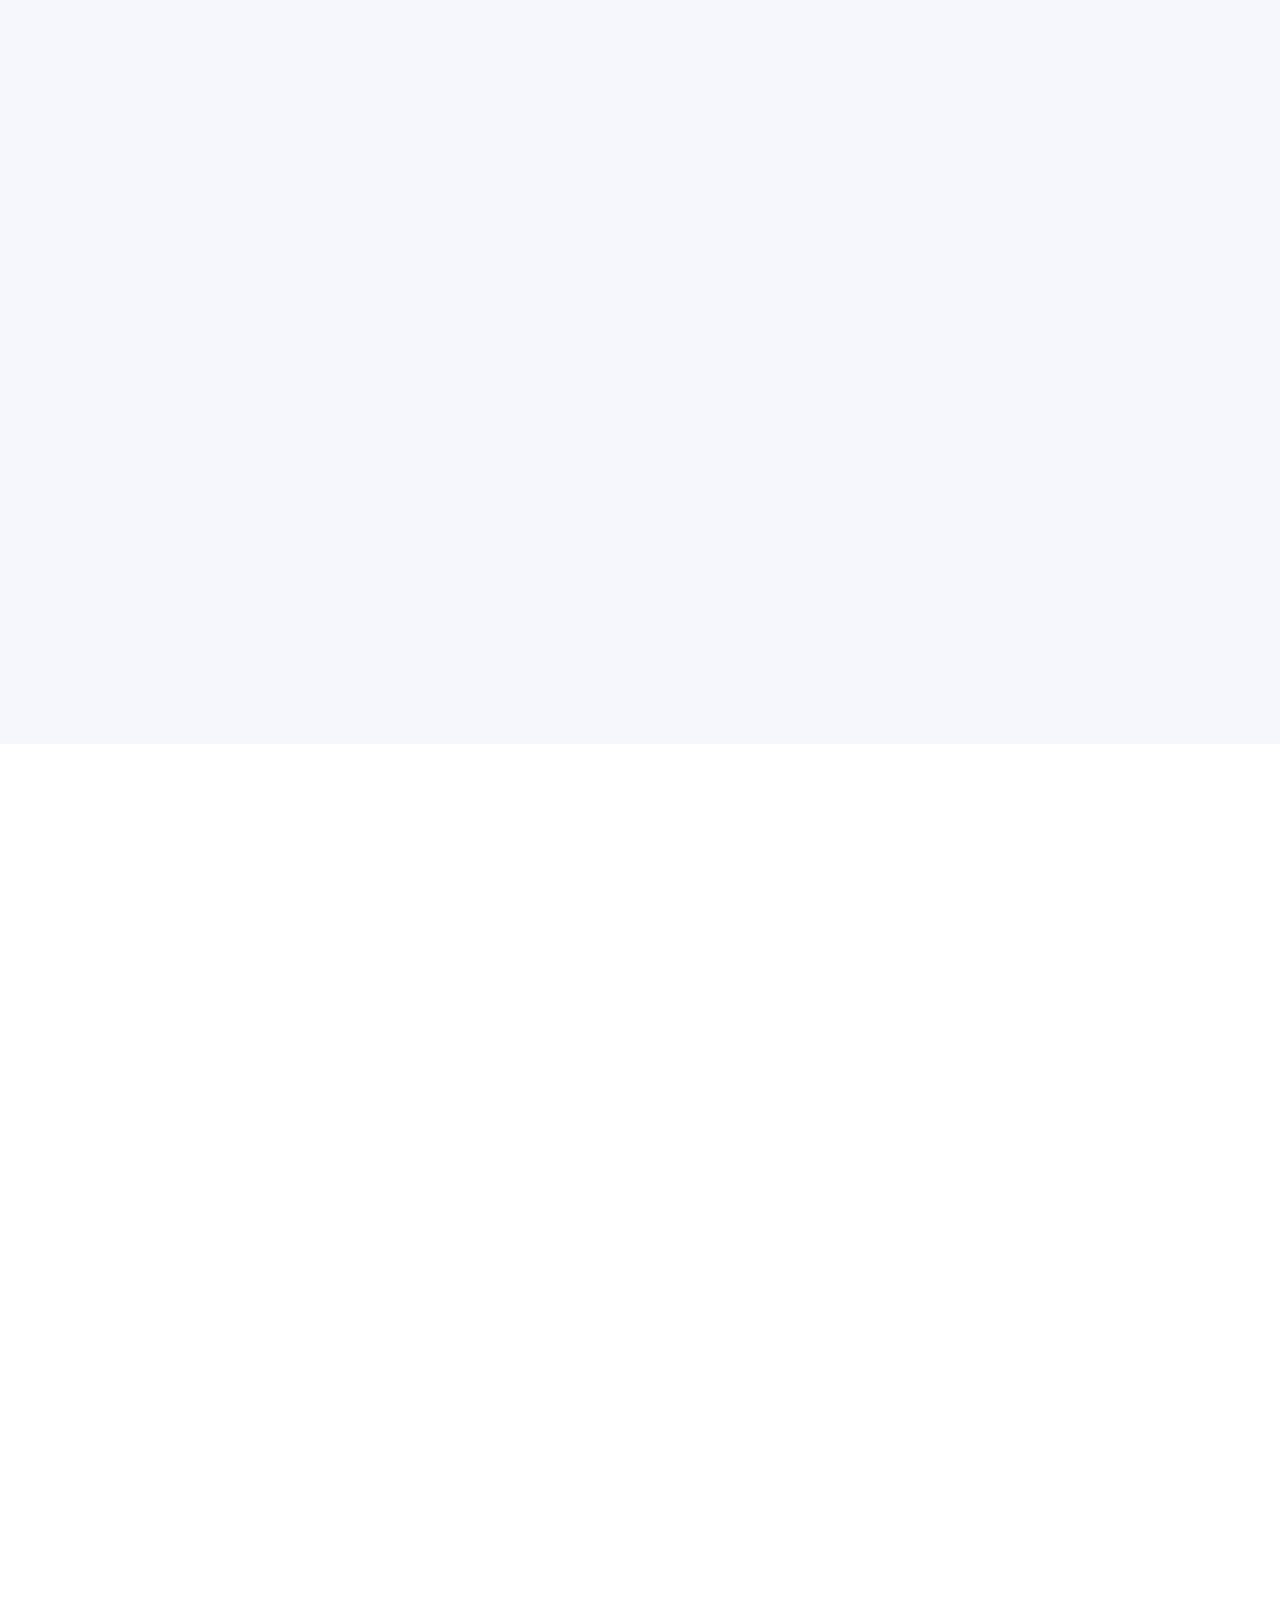
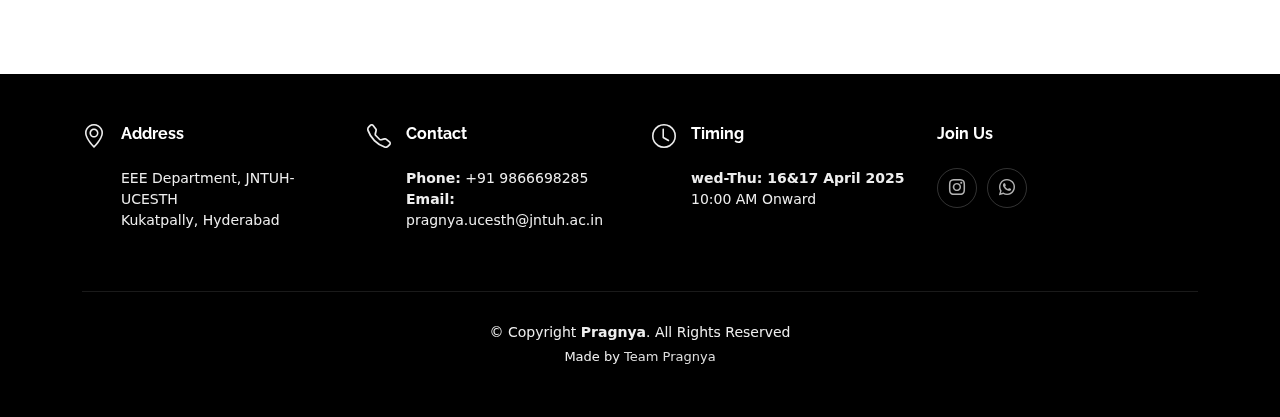
==== commit cf4f6fb7: "made jpeg quality down" ====
--- a/index.html
+++ b/index.html
@@ -5,7 +5,7 @@
   <meta charset="utf-8">
   <meta content="width=device-width, initial-scale=1.0" name="viewport">
 
-  <title>pragnya 2024</title>
+  <title>pragnya 2025</title>
   <meta content="This annual tech extravaganza is set to be the biggest event of JNTUH. We invite students from all colleges and streams to dive into a world of learning and fun. Packed with workshops, competitions, and opportunities  to connect with industry pros. It will be a gateway to Innovation." name="description">
   <meta content="prgnya jntuh,jntuh eee,pragnya technical fest,jntuhpragnya,pragnyajntuh,jntuh tech fest,jntuhtechnical fest" name="keywords">
 
@@ -139,7 +139,7 @@
       <div class="container" data-aos="fade-up">
         <div class="section-header">
           <h2>Event Management Team</h2>
-          <p>Meet the Pioneers of Pragnya 2024 </p>
+          <p>Meet the Pioneers of Pragnya 2025 </p>
         </div>
 
         <div class="row">
@@ -281,7 +281,7 @@
           </li>
         </ul>
 
-        <h3 class="sub-heading">Explore the pragnya 2024 Schedule: From Auditions on Day 0 to Main Event Highlights on
+        <h3 class="sub-heading">Explore the pragnya 2k25 Schedule: From Auditions on Day 0 to Main Event Highlights on
           Day 1 <br>
           Explore the Tech-Packed Agenda and Plan Your Experience!
         </h3>
@@ -464,20 +464,20 @@
           
           <div class="swiper-slide"><a href="assets/img/gallery/p5.jpg" class="gallery-lightbox"><img
                 src="assets/img/gallery/p5.jpg" class="img-fluid" alt=""></a></div>
-          <div class="swiper-slide"><a href="assets/img/gallery/p6.jpg" class="gallery-lightbox"><img
-                src="assets/img/gallery/p6.jpg" class="img-fluid" alt=""></a></div>
-          <div class="swiper-slide"><a href="assets/img/gallery/p7.jpg" class="gallery-lightbox"><img
-                src="assets/img/gallery/p7.jpg" class="img-fluid" alt=""></a></div>
+          <div class="swiper-slide"><a href="assets/img/gallery/p6.jpeg" class="gallery-lightbox"><img
+                src="assets/img/gallery/p6.jpeg" class="img-fluid" alt=""></a></div>
+          <div class="swiper-slide"><a href="assets/img/gallery/p7.jpeg" class="gallery-lightbox"><img
+                src="assets/img/gallery/p7.jpeg" class="img-fluid" alt=""></a></div>
           <div class="swiper-slide"><a href="assets/img/gallery/p8.jpeg" class="gallery-lightbox"><img
                 src="assets/img/gallery/p8.jpeg" class="img-fluid" alt=""></a></div>
-          <div class="swiper-slide"><a href="assets/img/gallery/p11.jpg" class="gallery-lightbox"><img
-                src="assets/img/gallery/p11.jpg" class="img-fluid" alt=""></a></div>
-          <div class="swiper-slide"><a href="assets/img/gallery/p12.JPG" class="gallery-lightbox"><img
-                src="assets/img/gallery/p12.JPG" class="img-fluid" alt=""></a></div>
+          <div class="swiper-slide"><a href="assets/img/gallery/p11.jpeg" class="gallery-lightbox"><img
+                src="assets/img/gallery/p11.jpeg" class="img-fluid" alt=""></a></div>
+          <div class="swiper-slide"><a href="assets/img/gallery/p12.JPeG" class="gallery-lightbox"><img
+                src="assets/img/gallery/p12.JPeG" class="img-fluid" alt=""></a></div>
           <!-- <div class="swiper-slide"><a href="assets/img/gallery/p13.jpeg" class="gallery-lightbox"><img
                 src="assets/img/gallery/p13.jpeg" class="img-fluid" alt=""></a></div> -->
-          <div class="swiper-slide"><a href="assets/img/gallery/p14.jpg" class="gallery-lightbox"><img
-                src="assets/img/gallery/p14.jpg" class="img-fluid" alt=""></a></div> 
+          <div class="swiper-slide"><a href="assets/img/gallery/p14.jpeg" class="gallery-lightbox"><img
+                src="assets/img/gallery/p14.jpeg" class="img-fluid" alt=""></a></div> 
           <div class="swiper-slide"><a href="assets/img/gallery/p17.jpeg" class="gallery-lightbox"><img
                 src="assets/img/gallery/p17.jpeg" class="img-fluid" alt=""></a></div> 
           
@@ -627,7 +627,7 @@
 
               <li>
                 <div data-bs-toggle="collapse" class="collapsed question" href="#faq1">How can I participate in
-                  pragnya 2024? <i class="bi bi-chevron-down icon-show"></i><i
+                  pragnya 2k25? <i class="bi bi-chevron-down icon-show"></i><i
                     class="bi bi-chevron-up icon-close"></i></div>
                 <div id="faq1" class="collapse" data-bs-parent=".faq-list">
                   <p>
@@ -699,7 +699,7 @@
 
               <li>
                 <div data-bs-toggle="collapse" href="#faq7" class="collapsed question">How can I stay updated on
-                  pragnyaa 2024 announcements? <i class="bi bi-chevron-down icon-show"></i><i
+                  pragnyaa 2k25 announcements? <i class="bi bi-chevron-down icon-show"></i><i
                     class="bi bi-chevron-up icon-close"></i></div>
                 <div id="faq7" class="collapse" data-bs-parent=".faq-list">
                   <p>
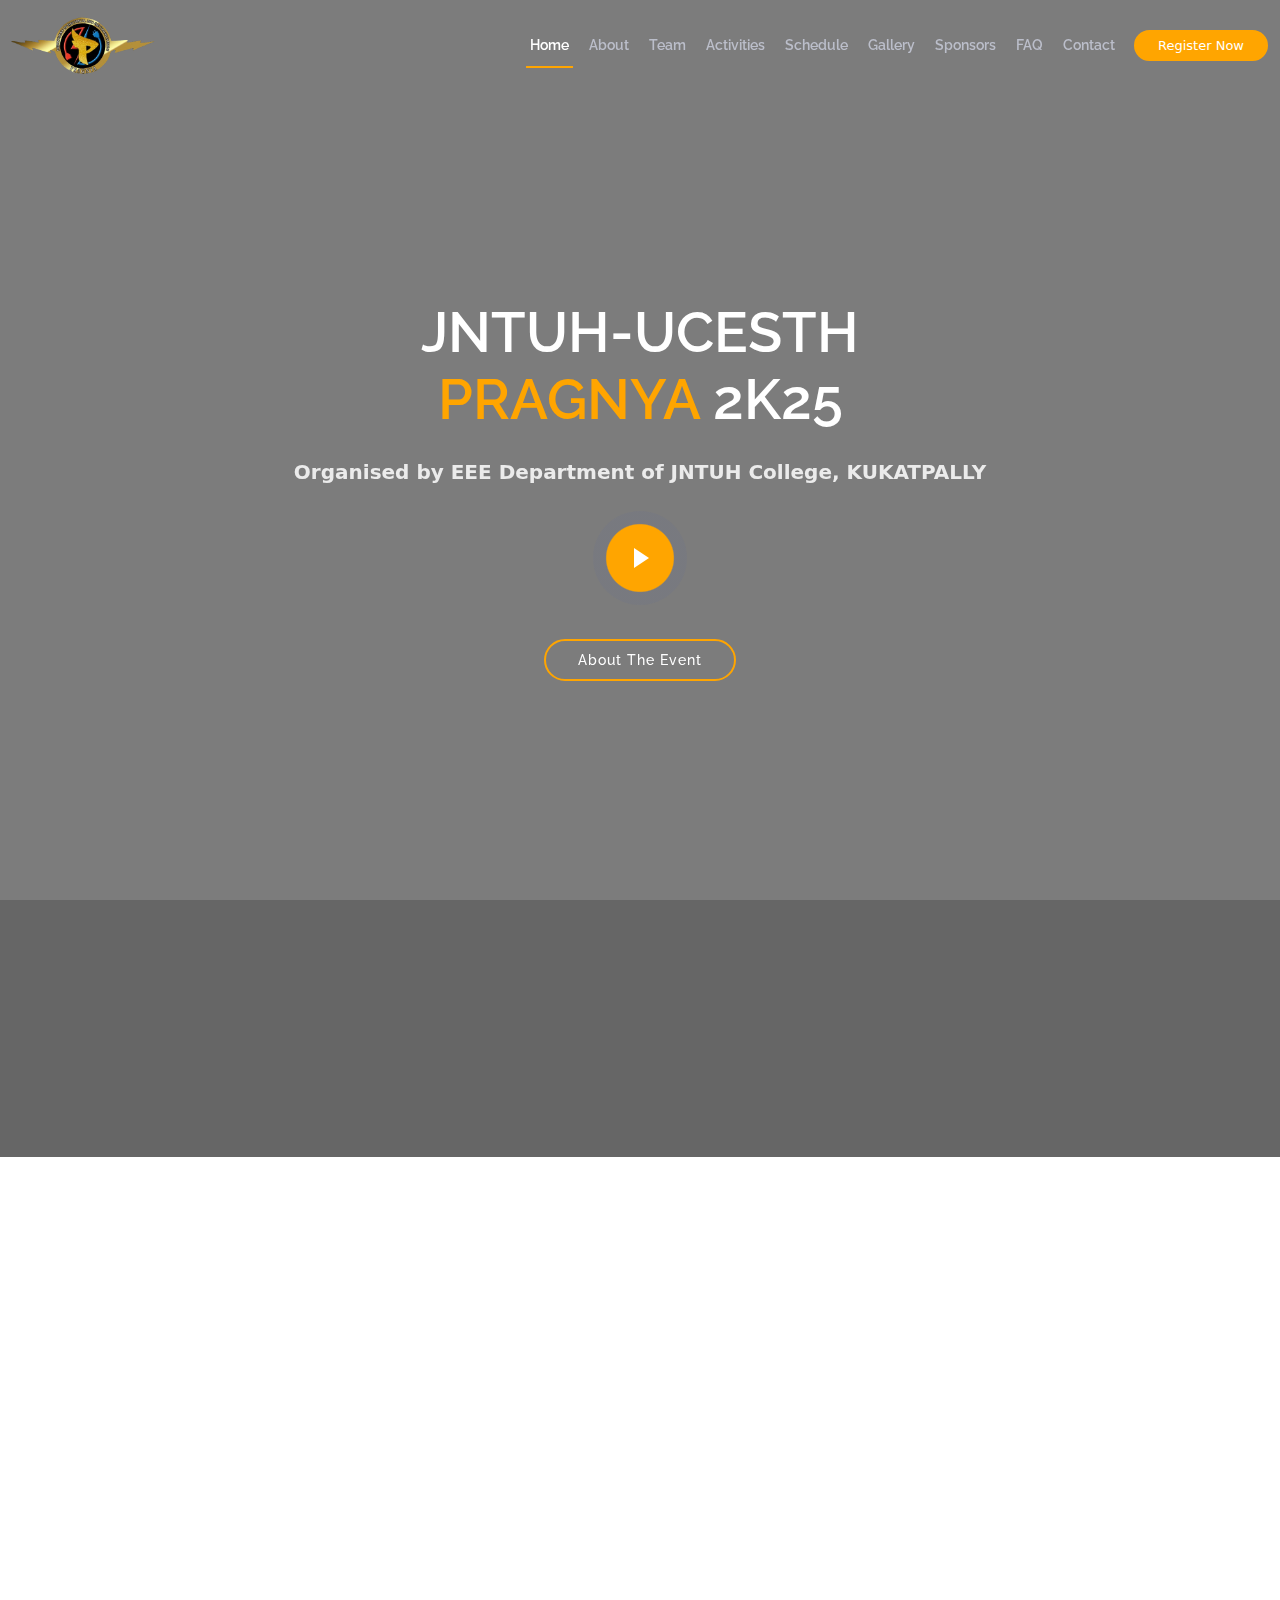
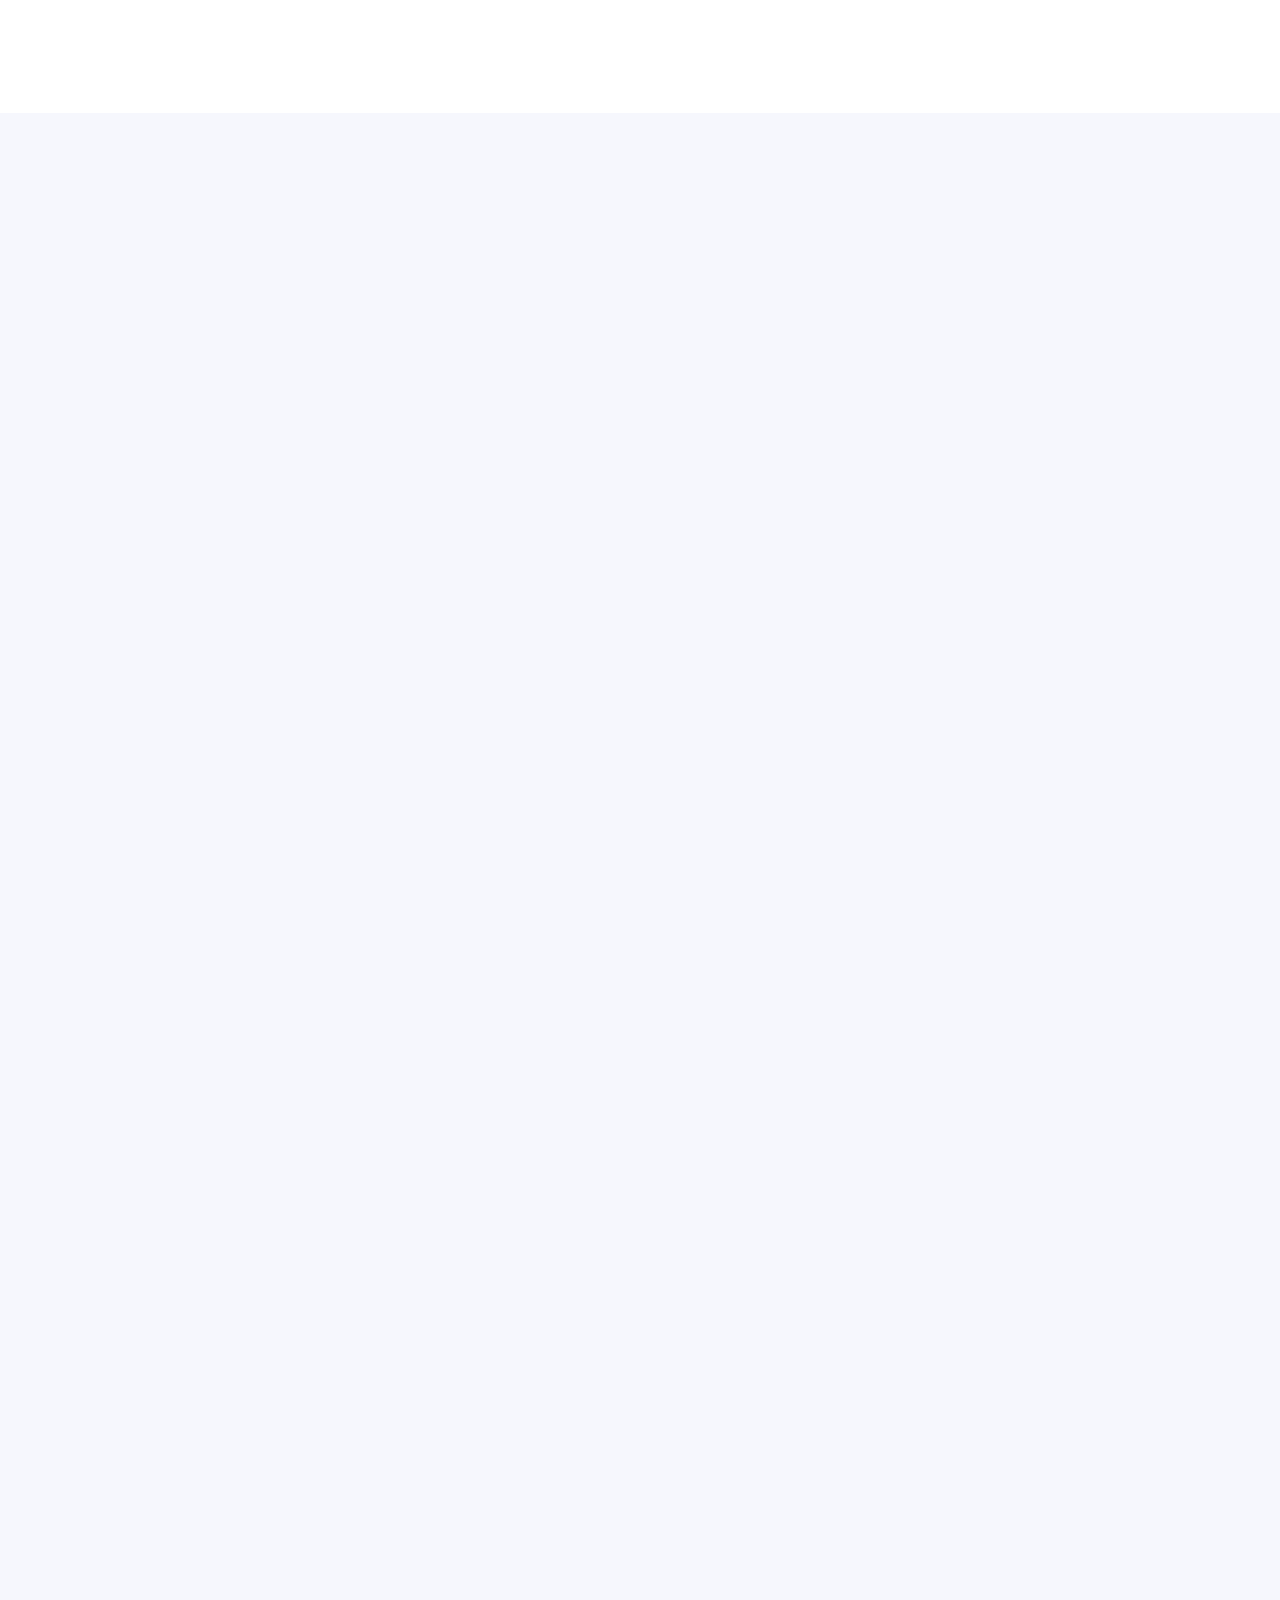
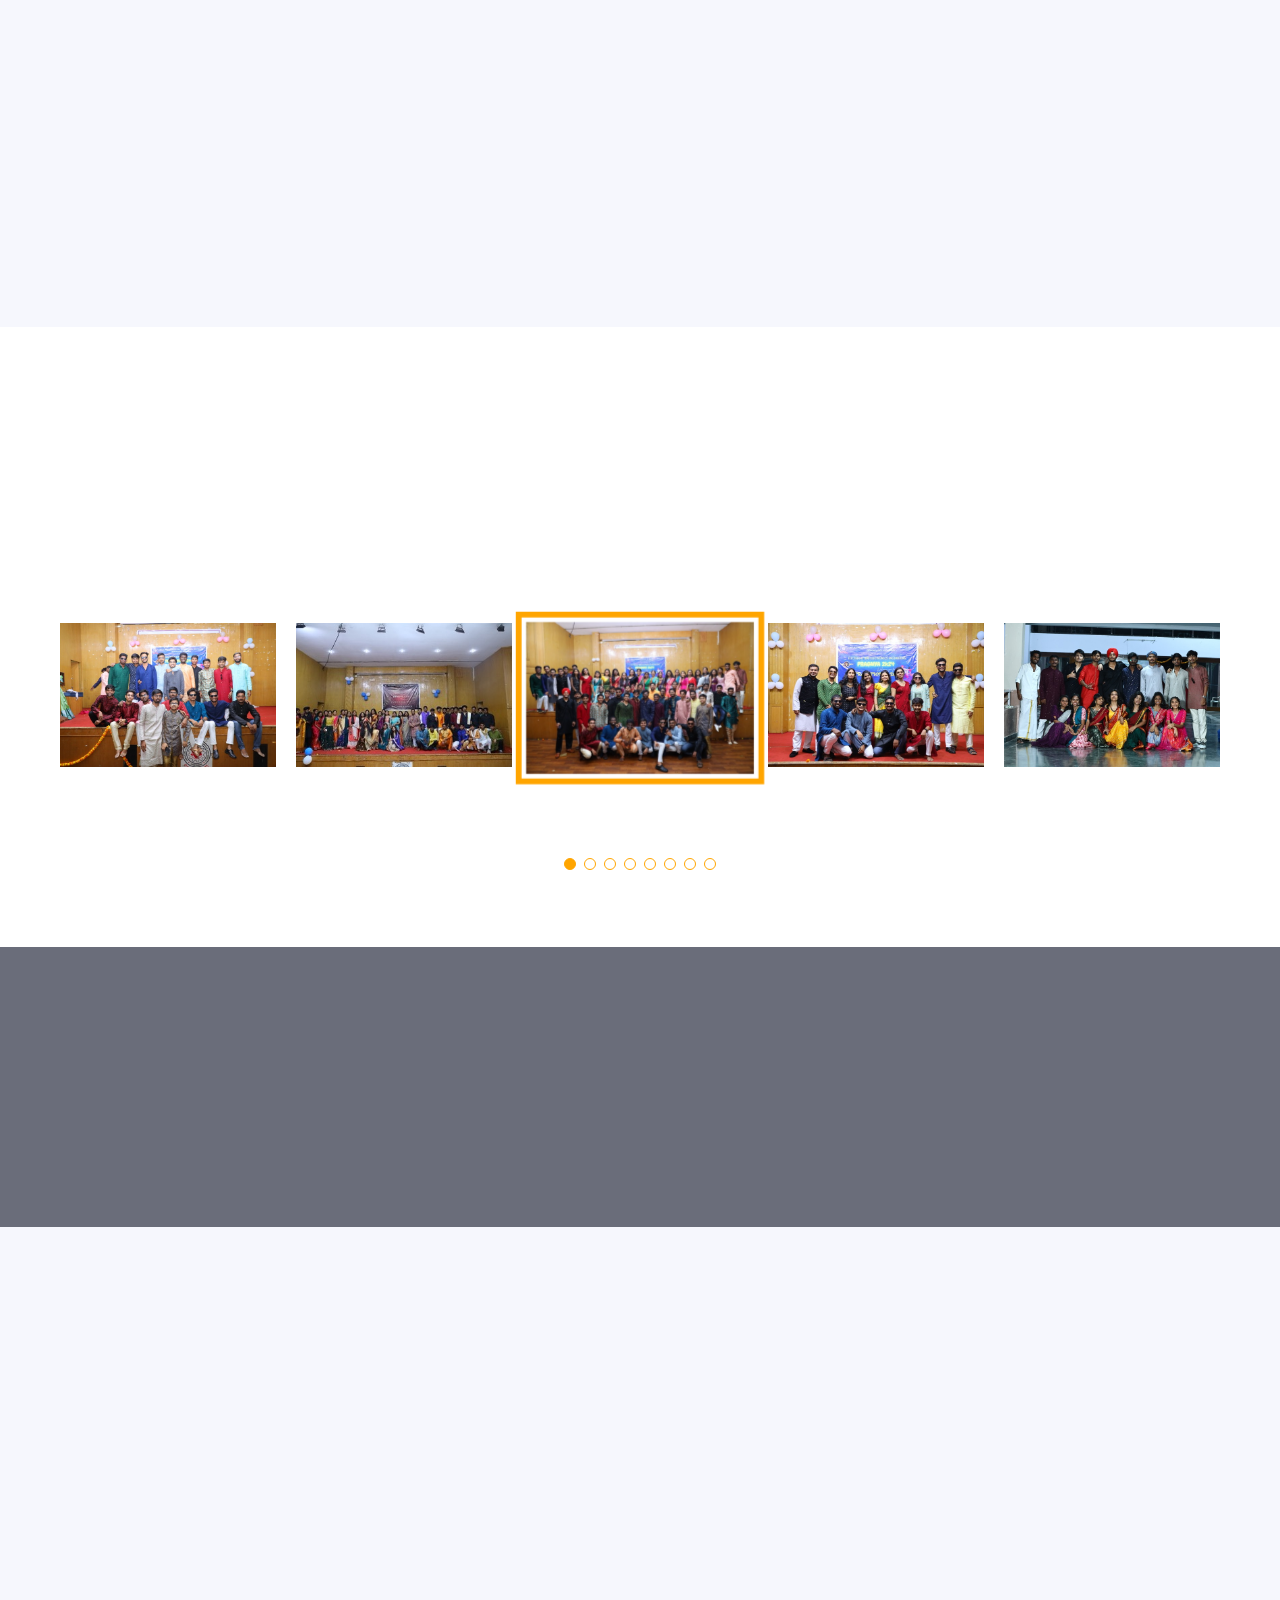
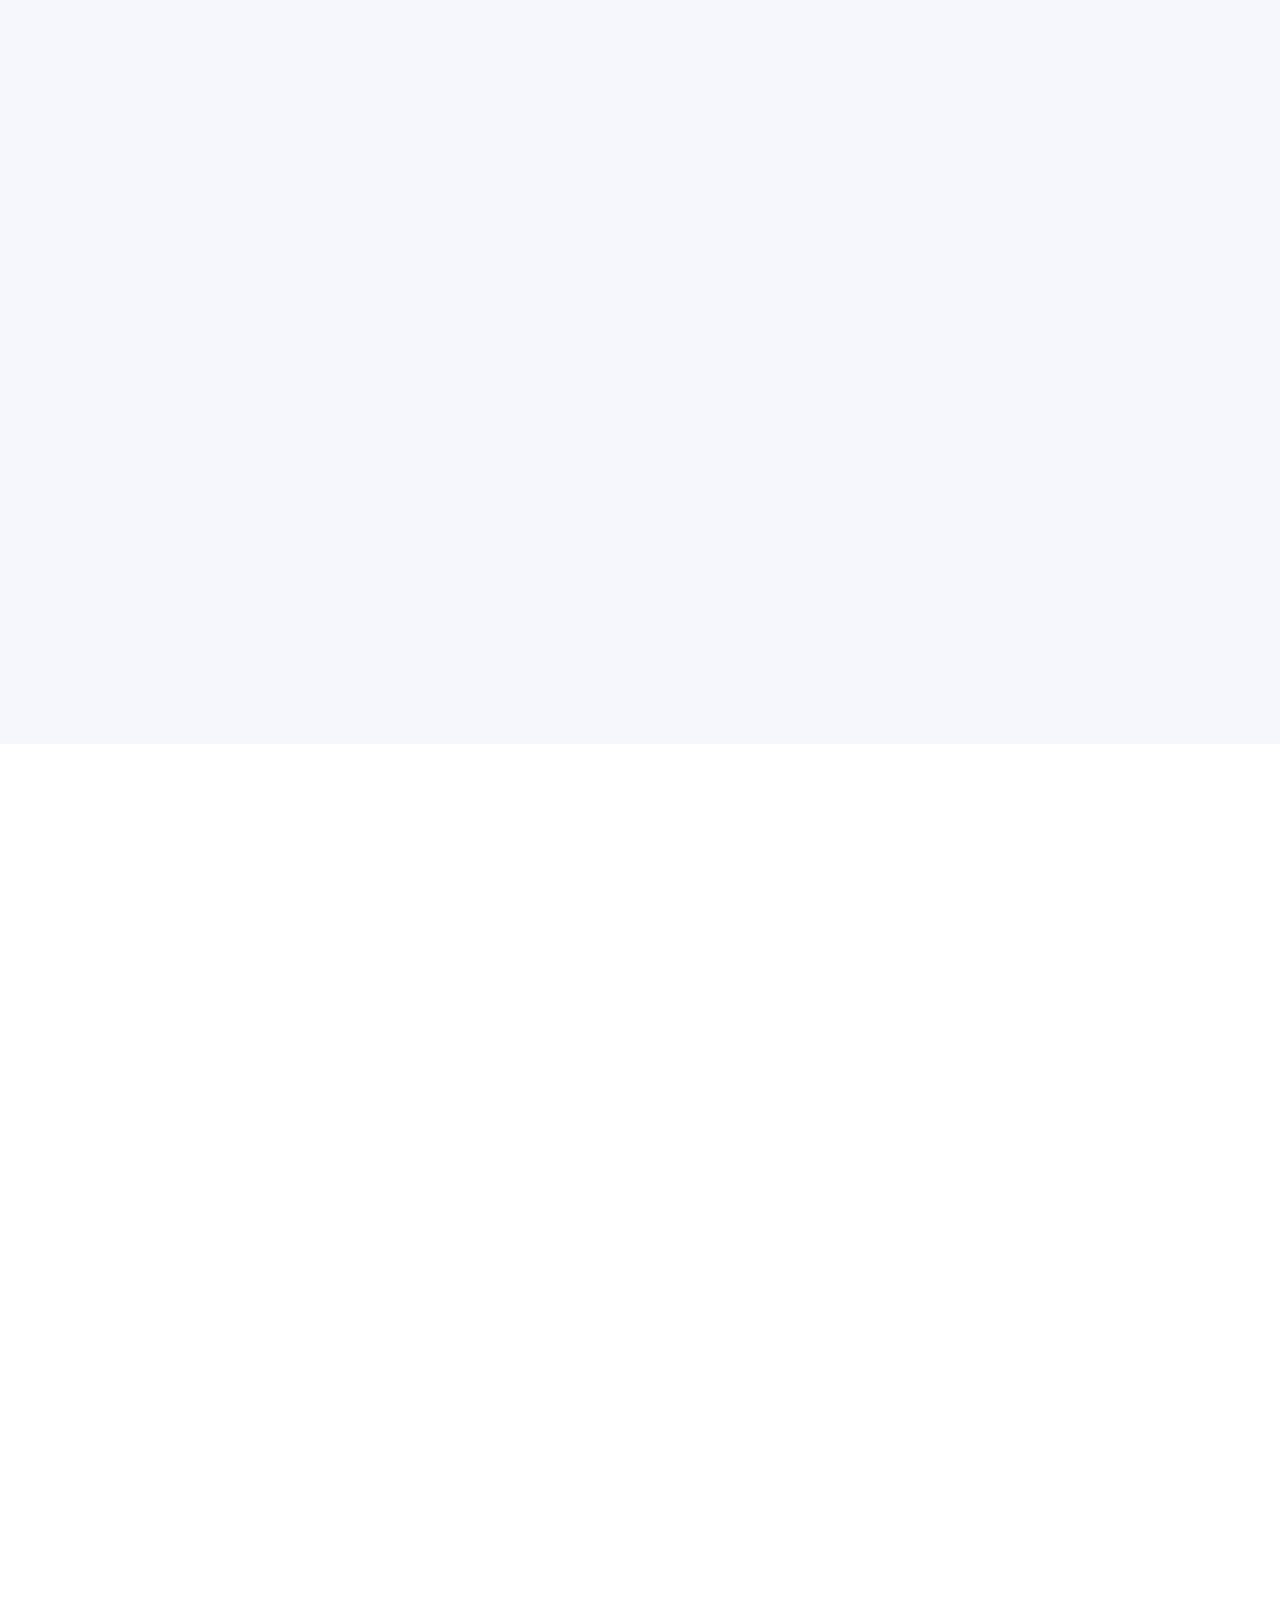
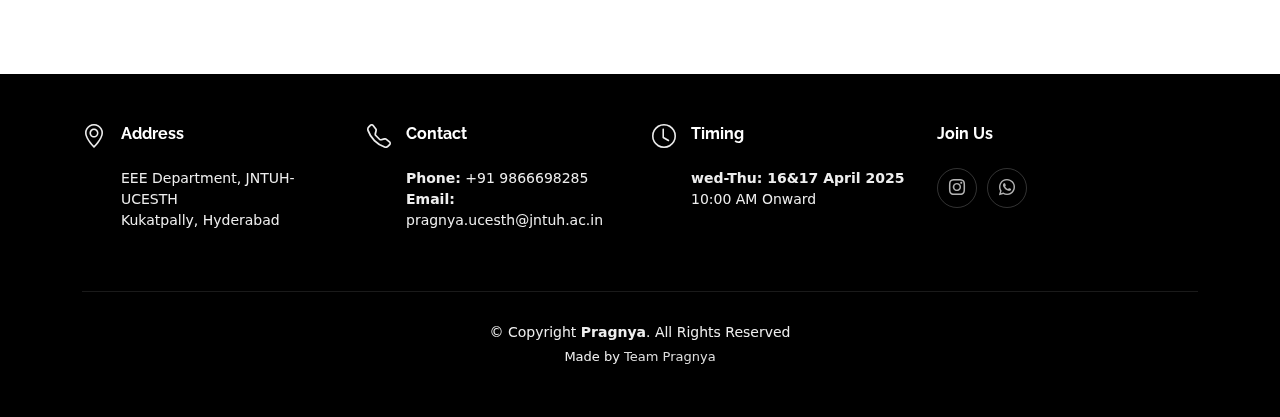
==== commit cf281e6f: "group photo down" ====
--- a/index.html
+++ b/index.html
@@ -462,8 +462,8 @@
       <div class="gallery-slider swiper">
         <div class="swiper-wrapper align-items-center">
           
-          <div class="swiper-slide"><a href="assets/img/gallery/p5.jpg" class="gallery-lightbox"><img
-                src="assets/img/gallery/p5.jpg" class="img-fluid" alt=""></a></div>
+          <div class="swiper-slide"><a href="assets/img/gallery/p5.jpeg" class="gallery-lightbox"><img
+                src="assets/img/gallery/p5.jpeg" class="img-fluid" alt=""></a></div>
           <div class="swiper-slide"><a href="assets/img/gallery/p6.jpeg" class="gallery-lightbox"><img
                 src="assets/img/gallery/p6.jpeg" class="img-fluid" alt=""></a></div>
           <div class="swiper-slide"><a href="assets/img/gallery/p7.jpeg" class="gallery-lightbox"><img
